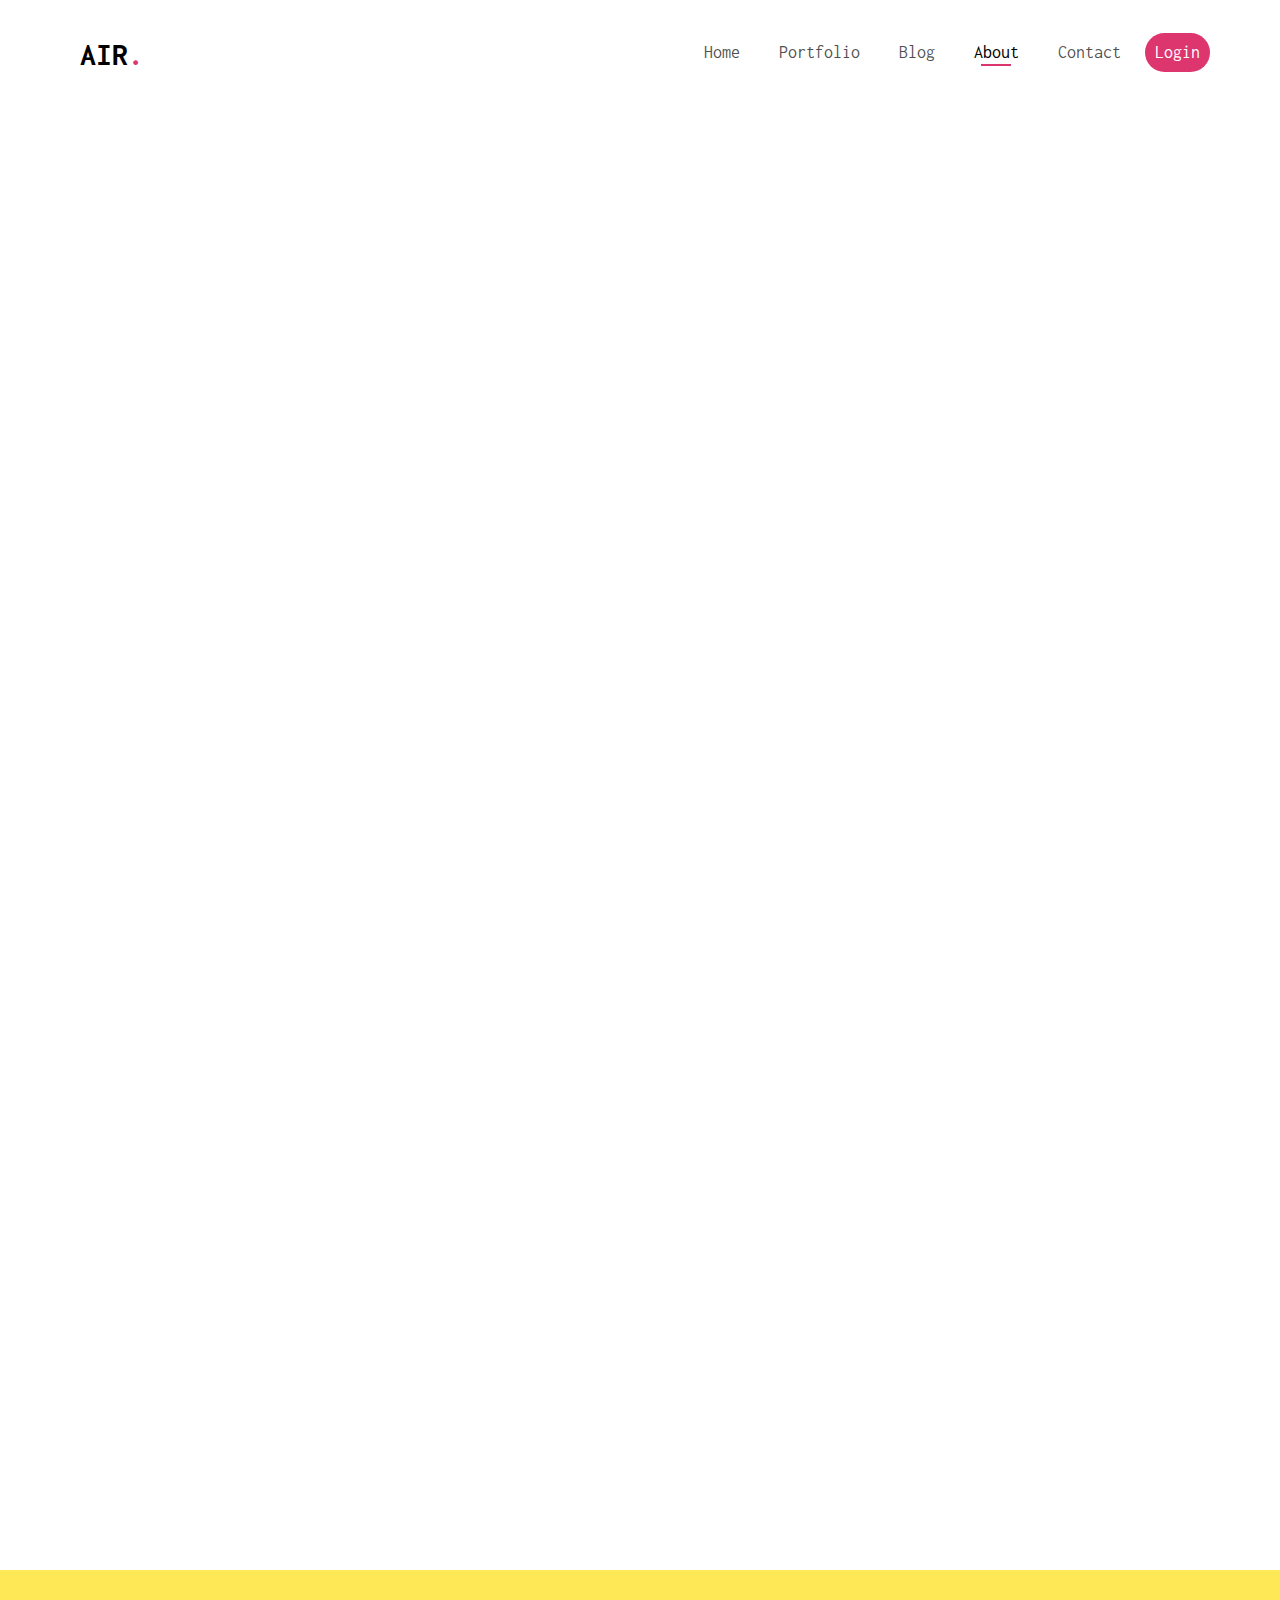
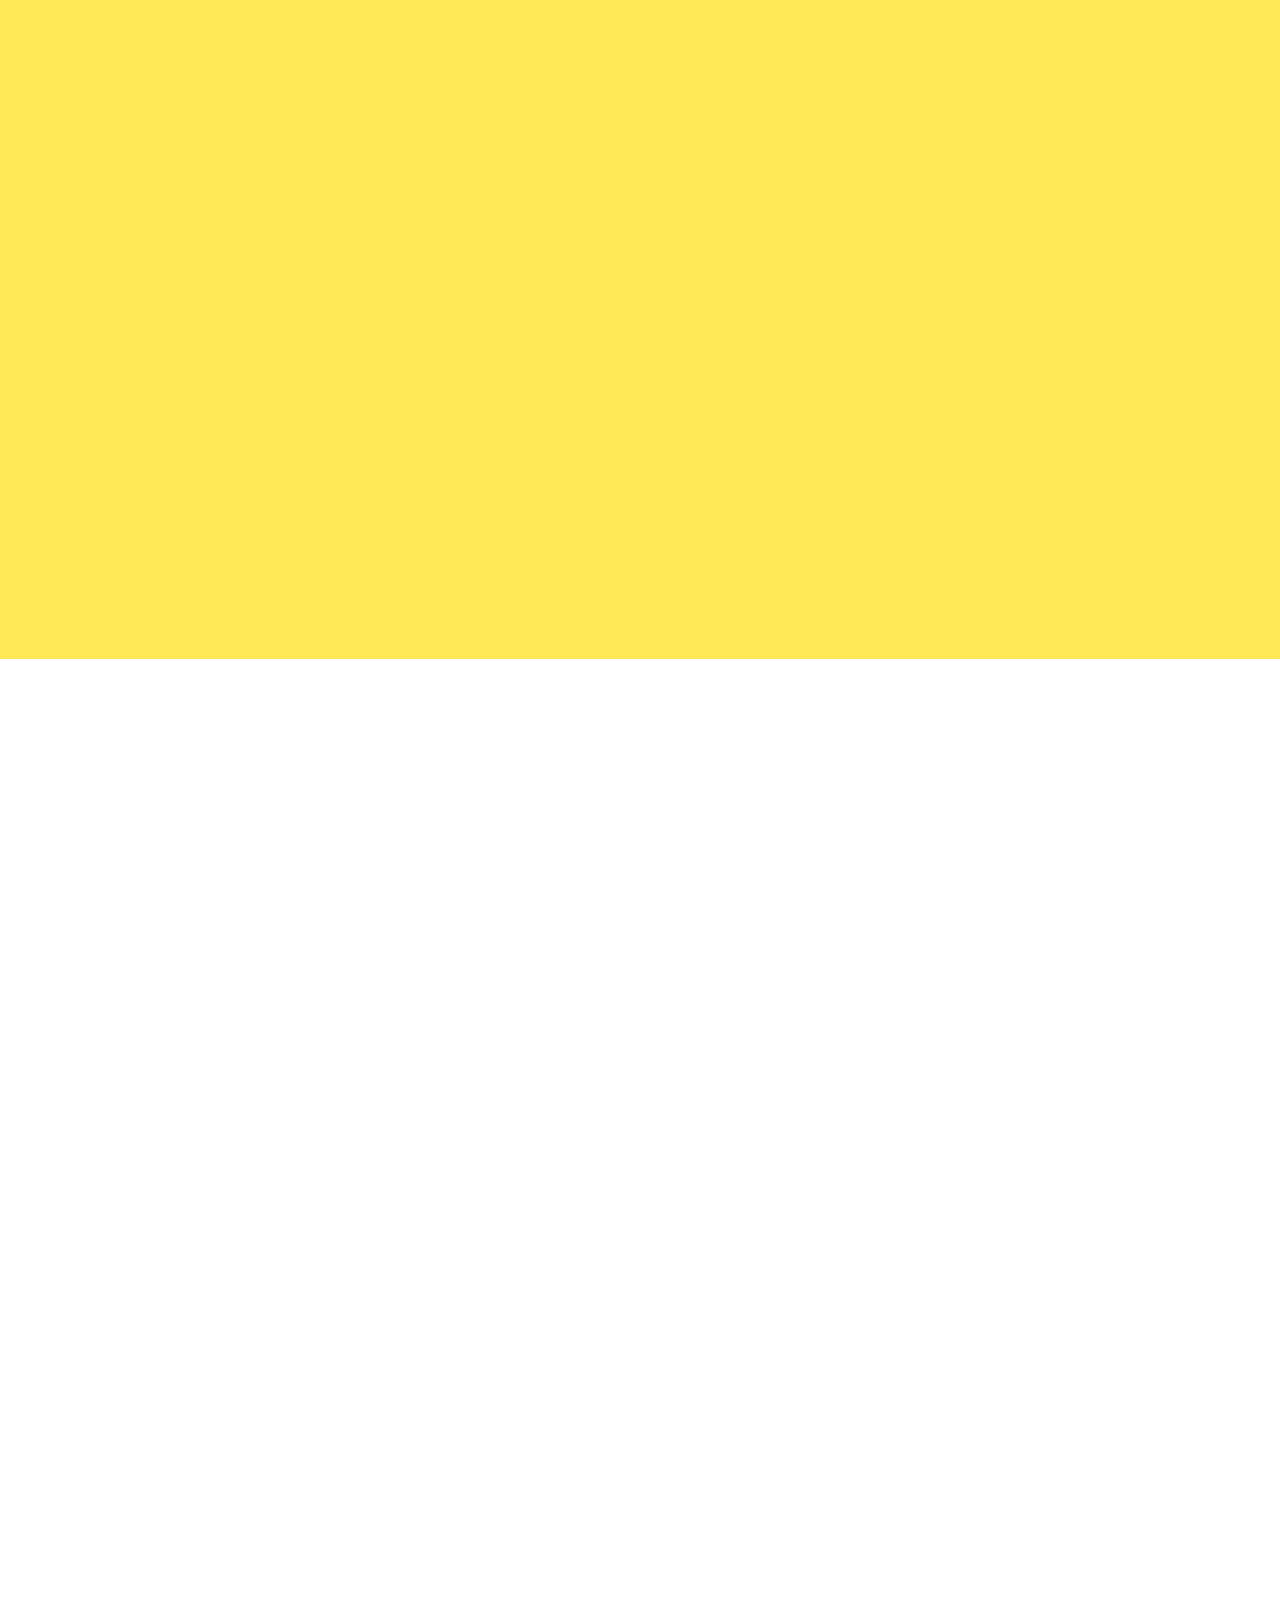
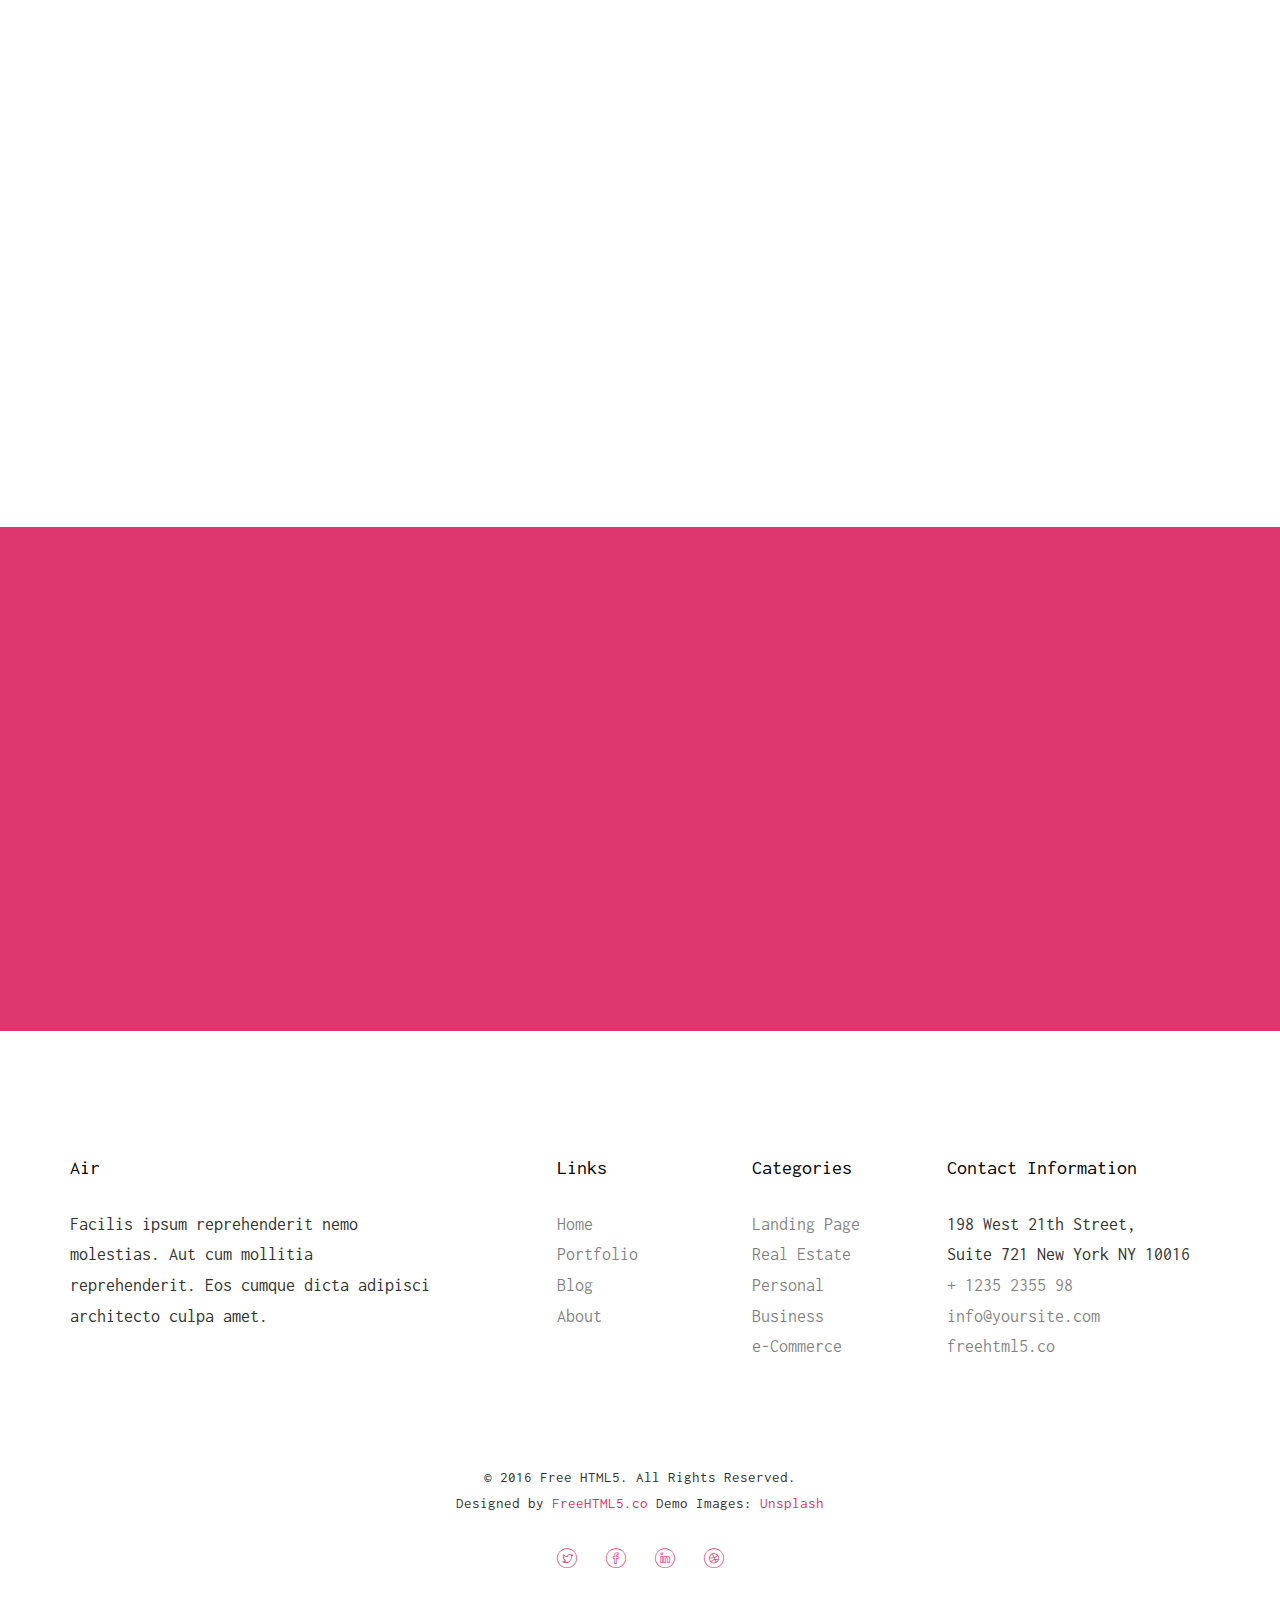
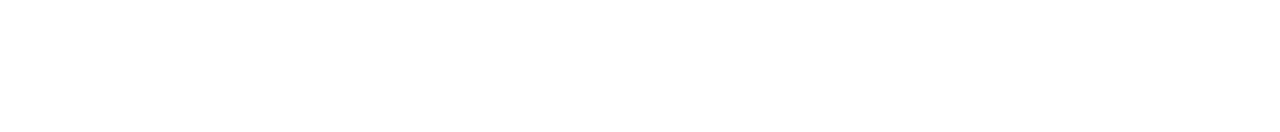
==== about.html @ 53defaaa "Initialize" ====
<!DOCTYPE HTML>
<html>
	<head>
	<meta charset="utf-8">
	<meta http-equiv="X-UA-Compatible" content="IE=edge">
	<title>Air &mdash; Free Website Template, Free HTML5 Template by freehtml5.co</title>
	<meta name="viewport" content="width=device-width, initial-scale=1">
	<meta name="description" content="Free HTML5 Website Template by freehtml5.co" />
	<meta name="keywords" content="free website templates, free html5, free template, free bootstrap, free website template, html5, css3, mobile first, responsive" />
	<meta name="author" content="freehtml5.co" />

	<!-- 
	//////////////////////////////////////////////////////

	FREE HTML5 TEMPLATE 
	DESIGNED & DEVELOPED by FreeHTML5.co
		
	Website: 		http://freehtml5.co/
	Email: 			info@freehtml5.co
	Twitter: 		http://twitter.com/fh5co
	Facebook: 		https://www.facebook.com/fh5co

	//////////////////////////////////////////////////////
	 -->

  	<!-- Facebook and Twitter integration -->
	<meta property="og:title" content=""/>
	<meta property="og:image" content=""/>
	<meta property="og:url" content=""/>
	<meta property="og:site_name" content=""/>
	<meta property="og:description" content=""/>
	<meta name="twitter:title" content="" />
	<meta name="twitter:image" content="" />
	<meta name="twitter:url" content="" />
	<meta name="twitter:card" content="" />

	<!-- <link href="https://fonts.googleapis.com/css?family=Work+Sans:300,400,500,700,800" rel="stylesheet">	 -->
	<link href="https://fonts.googleapis.com/css?family=Inconsolata:400,700" rel="stylesheet">
	
	<!-- Animate.css -->
	<link rel="stylesheet" href="css/animate.css">
	<!-- Icomoon Icon Fonts-->
	<link rel="stylesheet" href="css/icomoon.css">
	<!-- Bootstrap  -->
	<link rel="stylesheet" href="css/bootstrap.css">
	<!-- Flexslider  -->
	<link rel="stylesheet" href="css/flexslider.css">

	<!-- Theme style  -->
	<link rel="stylesheet" href="css/style.css">

	<!-- Modernizr JS -->
	<script src="js/modernizr-2.6.2.min.js"></script>
	<!-- FOR IE9 below -->
	<!--[if lt IE 9]>
	<script src="js/respond.min.js"></script>
	<![endif]-->

	</head>
	<body>
		
	<div class="fh5co-loader"></div>
	
	<div id="page">
	<nav class="fh5co-nav" role="navigation">
		<div class="top-menu">
			<div class="container">
				<div class="row">
					<div class="col-xs-2">
						<div id="fh5co-logo"><a href="index.html">Air<span>.</span></a></div>
					</div>
					<div class="col-xs-10 text-right menu-1">
						<ul>
							<li><a href="index.html">Home</a></li>
							<li><a href="portfolio.html">Portfolio</a></li>
							<li class="has-dropdown">
								<a href="blog.html">Blog</a>
								<ul class="dropdown">
									<li><a href="#">Web Design</a></li>
									<li><a href="#">eCommerce</a></li>
									<li><a href="#">Branding</a></li>
									<li><a href="#">API</a></li>
								</ul>
							</li>
							<li class="active"><a href="about.html">About</a></li>
							<li><a href="contact.html">Contact</a></li>
							<li class="btn-cta"><a href="#"><span>Login</span></a></li>
						</ul>
					</div>
				</div>
				
			</div>
		</div>
	</nav>

	<div id="fh5co-about">
		<div class="container">
			<div class="row animate-box">
				<div class="col-md-8 col-md-offset-2 text-center fh5co-heading">
					<h2>About Us</h2>
					<p>Far far away, behind the word mountains, far from the countries Vokalia and Consonantia.</p>
				</div>
			</div>
			<div class="row animate-box">
				<div class="col-md-6 col-md-offset-3 text-center heading-section">
					<h3>Our History</h3>
					<p>Far far away, behind the word mountains, far from the countries Vokalia and Consonantia, there live the blind texts.</p>
				</div>
			</div>

			<div class="row row-bottom-padded-md">
				<div class="col-md-12 text-center animate-box">
					<p><img src="images/cover_bg_1.jpg" alt="Free HTML5 Bootstrap Template" class="img-responsive img-rounded"></p>
				</div>
			</div>
		</div>
	</div>

	<div id="fh5co-features">
		<div class="container">
			<div class="services-padding">
				<div class="row">
					<div class="col-md-4 animate-box">
						<div class="feature-left">
							<span class="icon">
								<i class="icon-hotairballoon"></i>
							</span>
							<div class="feature-copy">
								<h3>Marketing</h3>
								<p>Facilis ipsum reprehenderit nemo molestias. Aut cum mollitia reprehenderit.</p>
								<p><a href="#">Learn More <i class="icon-arrow-right22"></i></a></p>
							</div>
						</div>
					</div>

					<div class="col-md-4 animate-box">
						<div class="feature-left">
							<span class="icon">
								<i class="icon-search"></i>
							</span>
							<div class="feature-copy">
								<h3>Search Engine</h3>
								<p>Facilis ipsum reprehenderit nemo molestias. Aut cum mollitia reprehenderit.</p>
								<p><a href="#">Learn More <i class="icon-arrow-right22"></i></a></p>
							</div>
						</div>

					</div>
					<div class="col-md-4 animate-box">
						<div class="feature-left">
							<span class="icon">
								<i class="icon-wallet"></i>
							</span>
							<div class="feature-copy">
								<h3>Earn Money</h3>
								<p>Facilis ipsum reprehenderit nemo molestias. Aut cum mollitia reprehenderit.</p>
								<p><a href="#">Learn More <i class="icon-arrow-right22"></i></a></p>
							</div>
						</div>
					</div>
				</div>


				<div class="row">
					<div class="col-md-4 animate-box">

						<div class="feature-left">
							<span class="icon">
								<i class="icon-wine"></i>
							</span>
							<div class="feature-copy">
								<h3>Entrepreneur</h3>
								<p>Facilis ipsum reprehenderit nemo molestias. Aut cum mollitia reprehenderit.</p>
								<p><a href="#">Learn More <i class="icon-arrow-right22"></i></a></p>
							</div>
						</div>

					</div>

					<div class="col-md-4 animate-box">
						<div class="feature-left">
							<span class="icon">
								<i class="icon-genius"></i>
							</span>
							<div class="feature-copy">
								<h3>Stragic Plan</h3>
								<p>Facilis ipsum reprehenderit nemo molestias. Aut cum mollitia reprehenderit.</p>
								<p><a href="#">Learn More <i class="icon-arrow-right22"></i></a></p>
							</div>
						</div>

					</div>
					<div class="col-md-4 animate-box">
						<div class="feature-left">
							<span class="icon">
								<i class="icon-chat"></i>
							</span>
							<div class="feature-copy">
								<h3>Support</h3>
								<p>Facilis ipsum reprehenderit nemo molestias. Aut cum mollitia reprehenderit.</p>
								<p><a href="#">Learn More <i class="icon-arrow-right22"></i></a></p>
							</div>
						</div>
					</div>
				</div>
			</div>
		</div>
	</div>

	<div id="fh5co-content-section">
		<div class="container">
			<div class="row row-bottom-padded-md">
				<div class="col-md-8 col-md-offset-2 text-center heading-section animate-box">
					<h3>Our Team</h3>
					<p>Lorem ipsum dolor sit amet, consectetur adipisicing elit. Velit est facilis maiores, perspiciatis accusamus asperiores sint consequuntur debitis.</p>
				</div>
			</div>
		</div>
		<div class="container">
			<div class="row">
				<div class="col-md-4">
					<div class="fh5co-team text-center animate-box">
						<figure>
							<img src="images/user-1.jpg" alt="user">
						</figure>
						<p>Jean Doe, XYZ Co. <br> <span class="text-mute">Designer</span></p>
						<blockquote>
							<p>Far far away, behind the word mountains, far from the countries Vokalia and Consonantia, there live the blind texts. Far far away, behind the word mountains, far from the countries Vokalia and Consonantia, there live the blind texts.</p>
						</blockquote>
						

					</div>
				</div>
				<div class="col-md-4">
					<div class="fh5co-team text-center animate-box">
						<figure>
							<img src="images/user-2.jpg" alt="user">
						</figure>
						<p>Jean Doe, XYZ Co. <br> <span class="text-mute">Developer</span></p>
						<blockquote>
							<p>Far far away, behind the word mountains, far from the countries Vokalia and Consonantia, there live the blind texts. Far far away, behind the word mountains, far from the countries Vokalia and Consonantia, there live the blind texts.</p>
						</blockquote>
						
					</div>
				</div>
				<div class="col-md-4">
					<div class="fh5co-team text-center animate-box">
						<figure>
							<img src="images/user-3.jpg" alt="user">
						</figure>
						<p>Jean Doe, XYZ Co. <br> <span class="text-mute">Photographer</span></p>
						<blockquote>
							<p>Far far away, behind the word mountains, far from the countries Vokalia and Consonantia, there live the blind texts. Far far away, behind the word mountains, far from the countries Vokalia and Consonantia, there live the blind texts.</p>
						</blockquote>
						
					</div>
				</div>
			</div>


			<div class="row">
				<div class="col-md-4">
					<div class="fh5co-team text-center animate-box">
						<figure>
							<img src="images/user-1.jpg" alt="user">
						</figure>
						<p>Jean Doe, XYZ Co. <br> <span class="text-mute">Designer</span></p>
						<blockquote>
							<p>Far far away, behind the word mountains, far from the countries Vokalia and Consonantia, there live the blind texts. Far far away, behind the word mountains, far from the countries Vokalia and Consonantia, there live the blind texts.</p>
						</blockquote>
						

					</div>
				</div>
				<div class="col-md-4">
					<div class="fh5co-team text-center animate-box">
						<figure>
							<img src="images/user-2.jpg" alt="user">
						</figure>
						<p>Jean Doe, XYZ Co. <br> <span class="text-mute">Developer</span></p>
						<blockquote>
							<p>Far far away, behind the word mountains, far from the countries Vokalia and Consonantia, there live the blind texts. Far far away, behind the word mountains, far from the countries Vokalia and Consonantia, there live the blind texts.</p>
						</blockquote>
						
					</div>
				</div>
				<div class="col-md-4">
					<div class="fh5co-team text-center animate-box">
						<figure>
							<img src="images/user-3.jpg" alt="user">
						</figure>
						<p>Jean Doe, XYZ Co. <br> <span class="text-mute">Photographer</span></p>
						<blockquote>
							<p>Far far away, behind the word mountains, far from the countries Vokalia and Consonantia, there live the blind texts. Far far away, behind the word mountains, far from the countries Vokalia and Consonantia, there live the blind texts.</p>
						</blockquote>
						
					</div>
				</div>
			</div>
		</div>
	</div>
	
	<div id="fh5co-started">
		<div class="overlay"></div>
		<div class="container">
			<div class="row animate-box">
				<div class="col-md-8 col-md-offset-2 text-center fh5co-heading">
					<h2>Hire Us!</h2>
					<p>Facilis ipsum reprehenderit nemo molestias. Aut cum mollitia reprehenderit. Eos cumque dicta adipisci architecto culpa amet.</p>
					<p><a href="#" class="btn btn-default btn-lg">Contact Us</a></p>
				</div>
			</div>
		</div>
	</div>

	<footer id="fh5co-footer" role="contentinfo">
		<div class="container">
			<div class="row row-pb-md">
				<div class="col-md-4 fh5co-widget">
					<h4>Air</h4>
					<p>Facilis ipsum reprehenderit nemo molestias. Aut cum mollitia reprehenderit. Eos cumque dicta adipisci architecto culpa amet.</p>
				</div>
				<div class="col-md-2 col-md-push-1 fh5co-widget">
					<h4>Links</h4>
					<ul class="fh5co-footer-links">
						<li><a href="#">Home</a></li>
						<li><a href="#">Portfolio</a></li>
						<li><a href="#">Blog</a></li>
						<li><a href="#">About</a></li>
					</ul>
				</div>

				<div class="col-md-2 col-md-push-1 fh5co-widget">
					<h4>Categories</h4>
					<ul class="fh5co-footer-links">
						<li><a href="#">Landing Page</a></li>
						<li><a href="#">Real Estate</a></li>
						<li><a href="#">Personal</a></li>
						<li><a href="#">Business</a></li>
						<li><a href="#">e-Commerce</a></li>
					</ul>
				</div>

				<div class="col-md-4 col-md-push-1 fh5co-widget">
					<h4>Contact Information</h4>
					<ul class="fh5co-footer-links">
						<li>198 West 21th Street, <br> Suite 721 New York NY 10016</li>
						<li><a href="tel://1234567920">+ 1235 2355 98</a></li>
						<li><a href="mailto:info@yoursite.com">info@yoursite.com</a></li>
						<li><a href="http://https://freehtml5.co">freehtml5.co</a></li>
					</ul>
				</div>

			</div>

			<div class="row copyright">
				<div class="col-md-12 text-center">
					<p>
						<small class="block">&copy; 2016 Free HTML5. All Rights Reserved.</small> 
						<small class="block">Designed by <a href="http://freehtml5.co/" target="_blank">FreeHTML5.co</a> Demo Images: <a href="http://unsplash.co/" target="_blank">Unsplash</a></small>
					</p>
					<p>
						<ul class="fh5co-social-icons">
							<li><a href="#"><i class="icon-twitter"></i></a></li>
							<li><a href="#"><i class="icon-facebook"></i></a></li>
							<li><a href="#"><i class="icon-linkedin"></i></a></li>
							<li><a href="#"><i class="icon-dribbble"></i></a></li>
						</ul>
					</p>
				</div>
			</div>

		</div>
	</footer>
	</div>

	<div class="gototop js-top">
		<a href="#" class="js-gotop"><i class="icon-arrow-up22"></i></a>
	</div>
	
	<!-- jQuery -->
	<script src="js/jquery.min.js"></script>
	<!-- jQuery Easing -->
	<script src="js/jquery.easing.1.3.js"></script>
	<!-- Bootstrap -->
	<script src="js/bootstrap.min.js"></script>
	<!-- Waypoints -->
	<script src="js/jquery.waypoints.min.js"></script>
	<!-- Flexslider -->
	<script src="js/jquery.flexslider-min.js"></script>
	<!-- Main -->
	<script src="js/main.js"></script>

	</body>
</html>
---- css/icomoon.css ----
@font-face {
    font-family: 'icomoon';
    src:    url('fonts/icomoon.eot?1oniuf');
    src:    url('fonts/icomoon.eot?1oniuf#iefix') format('embedded-opentype'),
        url('fonts/icomoon.ttf?1oniuf') format('truetype'),
        url('fonts/icomoon.woff?1oniuf') format('woff'),
        url('fonts/icomoon.svg?1oniuf#icomoon') format('svg');
    font-weight: normal;
    font-style: normal;
}

[class^="icon-"], [class*=" icon-"] {
    /* use !important to prevent issues with browser extensions that change fonts */
    font-family: 'icomoon' !important;
    speak: none;
    font-style: normal;
    font-weight: normal;
    font-variant: normal;
    text-transform: none;
    line-height: 1;

    /* Better Font Rendering =========== */
    -webkit-font-smoothing: antialiased;
    -moz-osx-font-smoothing: grayscale;
}

.icon-mobile:before {
    content: "\e000";
}
.icon-laptop:before {
    content: "\e001";
}
.icon-desktop:before {
    content: "\e002";
}
.icon-tablet:before {
    content: "\e003";
}
.icon-phone:before {
    content: "\e004";
}
.icon-document:before {
    content: "\e005";
}
.icon-documents:before {
    content: "\e006";
}
.icon-search:before {
    content: "\e007";
}
.icon-clipboard:before {
    content: "\e008";
}
.icon-newspaper:before {
    content: "\e009";
}
.icon-notebook:before {
    content: "\e00a";
}
.icon-book-open:before {
    content: "\e00b";
}
.icon-browser:before {
    content: "\e00c";
}
.icon-calendar:before {
    content: "\e00d";
}
.icon-presentation:before {
    content: "\e00e";
}
.icon-picture:before {
    content: "\e00f";
}
.icon-pictures:before {
    content: "\e010";
}
.icon-video:before {
    content: "\e011";
}
.icon-camera:before {
    content: "\e012";
}
.icon-printer:before {
    content: "\e013";
}
.icon-toolbox:before {
    content: "\e014";
}
.icon-briefcase:before {
    content: "\e015";
}
.icon-wallet:before {
    content: "\e016";
}
.icon-gift:before {
    content: "\e017";
}
.icon-bargraph:before {
    content: "\e018";
}
.icon-grid:before {
    content: "\e019";
}
.icon-expand:before {
    content: "\e01a";
}
.icon-focus:before {
    content: "\e01b";
}
.icon-edit:before {
    content: "\e01c";
}
.icon-adjustments:before {
    content: "\e01d";
}
.icon-ribbon:before {
    content: "\e01e";
}
.icon-hourglass:before {
    content: "\e01f";
}
.icon-lock:before {
    content: "\e020";
}
.icon-megaphone:before {
    content: "\e021";
}
.icon-shield:before {
    content: "\e022";
}
.icon-trophy:before {
    content: "\e023";
}
.icon-flag:before {
    content: "\e024";
}
.icon-map:before {
    content: "\e025";
}
.icon-puzzle:before {
    content: "\e026";
}
.icon-basket:before {
    content: "\e027";
}
.icon-envelope:before {
    content: "\e028";
}
.icon-streetsign:before {
    content: "\e029";
}
.icon-telescope:before {
    content: "\e02a";
}
.icon-gears:before {
    content: "\e02b";
}
.icon-key:before {
    content: "\e02c";
}
.icon-paperclip:before {
    content: "\e02d";
}
.icon-attachment:before {
    content: "\e02e";
}
.icon-pricetags:before {
    content: "\e02f";
}
.icon-lightbulb:before {
    content: "\e030";
}
.icon-layers:before {
    content: "\e031";
}
.icon-pencil:before {
    content: "\e032";
}
.icon-tools:before {
    content: "\e033";
}
.icon-tools-2:before {
    content: "\e034";
}
.icon-scissors:before {
    content: "\e035";
}
.icon-paintbrush:before {
    content: "\e036";
}
.icon-magnifying-glass:before {
    content: "\e037";
}
.icon-circle-compass:before {
    content: "\e038";
}
.icon-linegraph:before {
    content: "\e039";
}
.icon-mic:before {
    content: "\e03a";
}
.icon-strategy:before {
    content: "\e03b";
}
.icon-beaker:before {
    content: "\e03c";
}
.icon-caution:before {
    content: "\e03d";
}
.icon-recycle:before {
    content: "\e03e";
}
.icon-anchor:before {
    content: "\e03f";
}
.icon-profile-male:before {
    content: "\e040";
}
.icon-profile-female:before {
    content: "\e041";
}
.icon-bike:before {
    content: "\e042";
}
.icon-wine:before {
    content: "\e043";
}
.icon-hotairballoon:before {
    content: "\e044";
}
.icon-globe:before {
    content: "\e045";
}
.icon-genius:before {
    content: "\e046";
}
.icon-map-pin:before {
    content: "\e047";
}
.icon-dial:before {
    content: "\e048";
}
.icon-chat:before {
    content: "\e049";
}
.icon-heart:before {
    content: "\e04a";
}
.icon-cloud:before {
    content: "\e04b";
}
.icon-upload:before {
    content: "\e04c";
}
.icon-download:before {
    content: "\e04d";
}
.icon-target:before {
    content: "\e04e";
}
.icon-hazardous:before {
    content: "\e04f";
}
.icon-piechart:before {
    content: "\e050";
}
.icon-speedometer:before {
    content: "\e051";
}
.icon-global:before {
    content: "\e052";
}
.icon-compass:before {
    content: "\e053";
}
.icon-lifesaver:before {
    content: "\e054";
}
.icon-clock:before {
    content: "\e055";
}
.icon-aperture:before {
    content: "\e056";
}
.icon-quote:before {
    content: "\e057";
}
.icon-scope:before {
    content: "\e058";
}
.icon-alarmclock:before {
    content: "\e059";
}
.icon-refresh:before {
    content: "\e05a";
}
.icon-happy:before {
    content: "\e05b";
}
.icon-sad:before {
    content: "\e05c";
}
.icon-facebook:before {
    content: "\e05d";
}
.icon-twitter:before {
    content: "\e05e";
}
.icon-googleplus:before {
    content: "\e05f";
}
.icon-rss:before {
    content: "\e060";
}
.icon-tumblr:before {
    content: "\e061";
}
.icon-linkedin:before {
    content: "\e062";
}
.icon-dribbble:before {
    content: "\e063";
}
.icon-box2:before {
    content: "\ea82";
}
.icon-write:before {
    content: "\ea83";
}
.icon-clock2:before {
    content: "\ea84";
}
.icon-reply2:before {
    content: "\ea85";
}
.icon-reply-all2:before {
    content: "\ea86";
}
.icon-forward2:before {
    content: "\ea87";
}
.icon-flag2:before {
    content: "\ea88";
}
.icon-search2:before {
    content: "\ea89";
}
.icon-trash2:before {
    content: "\ea8a";
}
.icon-envelope2:before {
    content: "\ea8b";
}
.icon-bubble:before {
    content: "\ea8c";
}
.icon-bubbles:before {
    content: "\ea8d";
}
.icon-user2:before {
    content: "\ea8e";
}
.icon-users2:before {
    content: "\ea8f";
}
.icon-cloud2:before {
    content: "\ea90";
}
.icon-download2:before {
    content: "\ea91";
}
.icon-upload2:before {
    content: "\ea92";
}
.icon-rain:before {
    content: "\ea93";
}
.icon-sun:before {
    content: "\ea94";
}
.icon-moon2:before {
    content: "\ea95";
}
.icon-bell2:before {
    content: "\ea96";
}
.icon-folder2:before {
    content: "\ea97";
}
.icon-pin2:before {
    content: "\ea98";
}
.icon-sound2:before {
    content: "\ea99";
}
.icon-microphone:before {
    content: "\ea9a";
}
.icon-camera2:before {
    content: "\ea9b";
}
.icon-image2:before {
    content: "\ea9c";
}
.icon-cog2:before {
    content: "\ea9d";
}
.icon-calendar2:before {
    content: "\ea9e";
}
.icon-book2:before {
    content: "\ea9f";
}
.icon-map-marker:before {
    content: "\eaa0";
}
.icon-store:before {
    content: "\eaa1";
}
.icon-support:before {
    content: "\eaa2";
}
.icon-tag2:before {
    content: "\eaa3";
}
.icon-heart2:before {
    content: "\eaa4";
}
.icon-video-camera:before {
    content: "\eaa5";
}
.icon-trophy2:before {
    content: "\eaa6";
}
.icon-cart:before {
    content: "\eaa7";
}
.icon-eye2:before {
    content: "\eaa8";
}
.icon-cancel:before {
    content: "\eaa9";
}
.icon-chart:before {
    content: "\eaaa";
}
.icon-target2:before {
    content: "\eaab";
}
.icon-printer2:before {
    content: "\eaac";
}
.icon-location2:before {
    content: "\eaad";
}
.icon-bookmark2:before {
    content: "\eaae";
}
.icon-monitor:before {
    content: "\eaaf";
}
.icon-cross2:before {
    content: "\eab0";
}
.icon-plus2:before {
    content: "\eab1";
}
.icon-left:before {
    content: "\eab2";
}
.icon-up:before {
    content: "\eab3";
}
.icon-browser2:before {
    content: "\eab4";
}
.icon-windows:before {
    content: "\eab5";
}
.icon-switch2:before {
    content: "\eab6";
}
.icon-dashboard:before {
    content: "\eab7";
}
.icon-play:before {
    content: "\eab8";
}
.icon-fast-forward:before {
    content: "\eab9";
}
.icon-next:before {
    content: "\eaba";
}
.icon-refresh2:before {
    content: "\eabb";
}
.icon-film:before {
    content: "\eabc";
}
.icon-home2:before {
    content: "\eabd";
}
.icon-add-to-list:before {
    content: "\e901";
}
.icon-classic-computer:before {
    content: "\e902";
}
.icon-controller-fast-backward:before {
    content: "\e903";
}
.icon-creative-commons-attribution:before {
    content: "\e904";
}
.icon-creative-commons-noderivs:before {
    content: "\e905";
}
.icon-creative-commons-noncommercial-eu:before {
    content: "\e906";
}
.icon-creative-commons-noncommercial-us:before {
    content: "\e907";
}
.icon-creative-commons-public-domain:before {
    content: "\e908";
}
.icon-creative-commons-remix:before {
    content: "\e909";
}
.icon-creative-commons-share:before {
    content: "\e90a";
}
.icon-creative-commons-sharealike:before {
    content: "\e90b";
}
.icon-creative-commons:before {
    content: "\e90c";
}
.icon-document-landscape:before {
    content: "\e90d";
}
.icon-remove-user:before {
    content: "\e90e";
}
.icon-warning:before {
    content: "\e90f";
}
.icon-arrow-bold-down:before {
    content: "\e910";
}
.icon-arrow-bold-left:before {
    content: "\e911";
}
.icon-arrow-bold-right:before {
    content: "\e912";
}
.icon-arrow-bold-up:before {
    content: "\e913";
}
.icon-arrow-down:before {
    content: "\e914";
}
.icon-arrow-left:before {
    content: "\e915";
}
.icon-arrow-long-down:before {
    content: "\e916";
}
.icon-arrow-long-left:before {
    content: "\e917";
}
.icon-arrow-long-right:before {
    content: "\e918";
}
.icon-arrow-long-up:before {
    content: "\e919";
}
.icon-arrow-right:before {
    content: "\e91a";
}
.icon-arrow-up:before {
    content: "\e91b";
}
.icon-arrow-with-circle-down:before {
    content: "\e91c";
}
.icon-arrow-with-circle-left:before {
    content: "\e91d";
}
.icon-arrow-with-circle-right:before {
    content: "\e91e";
}
.icon-arrow-with-circle-up:before {
    content: "\e91f";
}
.icon-bookmark:before {
    content: "\e920";
}
.icon-bookmarks:before {
    content: "\e921";
}
.icon-chevron-down:before {
    content: "\e922";
}
.icon-chevron-left:before {
    content: "\e923";
}
.icon-chevron-right:before {
    content: "\e924";
}
.icon-chevron-small-down:before {
    content: "\e925";
}
.icon-chevron-small-left:before {
    content: "\e926";
}
.icon-chevron-small-right:before {
    content: "\e927";
}
.icon-chevron-small-up:before {
    content: "\e928";
}
.icon-chevron-thin-down:before {
    content: "\e929";
}
.icon-chevron-thin-left:before {
    content: "\e92a";
}
.icon-chevron-thin-right:before {
    content: "\e92b";
}
.icon-chevron-thin-up:before {
    content: "\e92c";
}
.icon-chevron-up:before {
    content: "\e92d";
}
.icon-chevron-with-circle-down:before {
    content: "\e92e";
}
.icon-chevron-with-circle-left:before {
    content: "\e92f";
}
.icon-chevron-with-circle-right:before {
    content: "\e930";
}
.icon-chevron-with-circle-up:before {
    content: "\e931";
}
.icon-cloud3:before {
    content: "\e932";
}
.icon-controller-fast-forward:before {
    content: "\e933";
}
.icon-controller-jump-to-start:before {
    content: "\e934";
}
.icon-controller-next:before {
    content: "\e935";
}
.icon-controller-paus:before {
    content: "\e936";
}
.icon-controller-play:before {
    content: "\e937";
}
.icon-controller-record:before {
    content: "\e938";
}
.icon-controller-stop:before {
    content: "\e939";
}
.icon-controller-volume:before {
    content: "\e93a";
}
.icon-dot-single:before {
    content: "\e93b";
}
.icon-dots-three-horizontal:before {
    content: "\e93c";
}
.icon-dots-three-vertical:before {
    content: "\e93d";
}
.icon-dots-two-horizontal:before {
    content: "\e93e";
}
.icon-dots-two-vertical:before {
    content: "\e93f";
}
.icon-download3:before {
    content: "\e940";
}
.icon-emoji-flirt:before {
    content: "\e941";
}
.icon-flow-branch:before {
    content: "\e942";
}
.icon-flow-cascade:before {
    content: "\e943";
}
.icon-flow-line:before {
    content: "\e944";
}
.icon-flow-parallel:before {
    content: "\e945";
}
.icon-flow-tree:before {
    content: "\e946";
}
.icon-install:before {
    content: "\e947";
}
.icon-layers2:before {
    content: "\e948";
}
.icon-open-book:before {
    content: "\e949";
}
.icon-resize-100:before {
    content: "\e94a";
}
.icon-resize-full-screen:before {
    content: "\e94b";
}
.icon-save:before {
    content: "\e94c";
}
.icon-select-arrows:before {
    content: "\e94d";
}
.icon-sound-mute:before {
    content: "\e94e";
}
.icon-sound:before {
    content: "\e94f";
}
.icon-trash:before {
    content: "\e950";
}
.icon-triangle-down:before {
    content: "\e951";
}
.icon-triangle-left:before {
    content: "\e952";
}
.icon-triangle-right:before {
    content: "\e953";
}
.icon-triangle-up:before {
    content: "\e954";
}
.icon-uninstall:before {
    content: "\e955";
}
.icon-upload-to-cloud:before {
    content: "\e956";
}
.icon-upload3:before {
    content: "\e957";
}
.icon-add-user:before {
    content: "\e958";
}
.icon-address:before {
    content: "\e959";
}
.icon-adjust:before {
    content: "\e95a";
}
.icon-air:before {
    content: "\e95b";
}
.icon-aircraft-landing:before {
    content: "\e95c";
}
.icon-aircraft-take-off:before {
    content: "\e95d";
}
.icon-aircraft:before {
    content: "\e95e";
}
.icon-align-bottom:before {
    content: "\e95f";
}
.icon-align-horizontal-middle:before {
    content: "\e960";
}
.icon-align-left:before {
    content: "\e961";
}
.icon-align-right:before {
    content: "\e962";
}
.icon-align-top:before {
    content: "\e963";
}
.icon-align-vertical-middle:before {
    content: "\e964";
}
.icon-archive:before {
    content: "\e965";
}
.icon-area-graph:before {
    content: "\e966";
}
.icon-attachment2:before {
    content: "\e967";
}
.icon-awareness-ribbon:before {
    content: "\e968";
}
.icon-back-in-time:before {
    content: "\e969";
}
.icon-back:before {
    content: "\e96a";
}
.icon-bar-graph:before {
    content: "\e96b";
}
.icon-battery:before {
    content: "\e96c";
}
.icon-beamed-note:before {
    content: "\e96d";
}
.icon-bell:before {
    content: "\e96e";
}
.icon-blackboard:before {
    content: "\e96f";
}
.icon-block:before {
    content: "\e970";
}
.icon-book:before {
    content: "\e971";
}
.icon-bowl:before {
    content: "\e972";
}
.icon-box:before {
    content: "\e973";
}
.icon-briefcase2:before {
    content: "\e974";
}
.icon-browser3:before {
    content: "\e975";
}
.icon-brush:before {
    content: "\e976";
}
.icon-bucket:before {
    content: "\e977";
}
.icon-cake:before {
    content: "\e978";
}
.icon-calculator:before {
    content: "\e979";
}
.icon-calendar3:before {
    content: "\e97a";
}
.icon-camera3:before {
    content: "\e97b";
}
.icon-ccw:before {
    content: "\e97c";
}
.icon-chat2:before {
    content: "\e97d";
}
.icon-check:before {
    content: "\e97e";
}
.icon-circle-with-cross:before {
    content: "\e97f";
}
.icon-circle-with-minus:before {
    content: "\e980";
}
.icon-circle-with-plus:before {
    content: "\e981";
}
.icon-circle:before {
    content: "\e982";
}
.icon-circular-graph:before {
    content: "\e983";
}
.icon-clapperboard:before {
    content: "\e984";
}
.icon-clipboard2:before {
    content: "\e985";
}
.icon-clock3:before {
    content: "\e986";
}
.icon-code:before {
    content: "\e987";
}
.icon-cog:before {
    content: "\e988";
}
.icon-colours:before {
    content: "\e989";
}
.icon-compass2:before {
    content: "\e98a";
}
.icon-copy:before {
    content: "\e98b";
}
.icon-credit-card:before {
    content: "\e98c";
}
.icon-credit:before {
    content: "\e98d";
}
.icon-cross:before {
    content: "\e98e";
}
.icon-cup:before {
    content: "\e98f";
}
.icon-cw:before {
    content: "\e990";
}
.icon-cycle:before {
    content: "\e991";
}
.icon-database:before {
    content: "\e992";
}
.icon-dial-pad:before {
    content: "\e993";
}
.icon-direction:before {
    content: "\e994";
}
.icon-document2:before {
    content: "\e995";
}
.icon-documents2:before {
    content: "\e996";
}
.icon-drink:before {
    content: "\e997";
}
.icon-drive:before {
    content: "\e998";
}
.icon-drop:before {
    content: "\e999";
}
.icon-edit2:before {
    content: "\e99a";
}
.icon-email:before {
    content: "\e99b";
}
.icon-emoji-happy:before {
    content: "\e99c";
}
.icon-emoji-neutral:before {
    content: "\e99d";
}
.icon-emoji-sad:before {
    content: "\e99e";
}
.icon-erase:before {
    content: "\e99f";
}
.icon-eraser:before {
    content: "\e9a0";
}
.icon-export:before {
    content: "\e9a1";
}
.icon-eye:before {
    content: "\e9a2";
}
.icon-feather:before {
    content: "\e9a3";
}
.icon-flag3:before {
    content: "\e9a4";
}
.icon-flash:before {
    content: "\e9a5";
}
.icon-flashlight:before {
    content: "\e9a6";
}
.icon-flat-brush:before {
    content: "\e9a7";
}
.icon-folder-images:before {
    content: "\e9a8";
}
.icon-folder-music:before {
    content: "\e9a9";
}
.icon-folder-video:before {
    content: "\e9aa";
}
.icon-folder:before {
    content: "\e9ab";
}
.icon-forward:before {
    content: "\e9ac";
}
.icon-funnel:before {
    content: "\e9ad";
}
.icon-game-controller:before {
    content: "\e9ae";
}
.icon-gauge:before {
    content: "\e9af";
}
.icon-globe2:before {
    content: "\e9b0";
}
.icon-graduation-cap:before {
    content: "\e9b1";
}
.icon-grid2:before {
    content: "\e9b2";
}
.icon-hair-cross:before {
    content: "\e9b3";
}
.icon-hand:before {
    content: "\e9b4";
}
.icon-heart-outlined:before {
    content: "\e9b5";
}
.icon-heart3:before {
    content: "\e9b6";
}
.icon-help-with-circle:before {
    content: "\e9b7";
}
.icon-help:before {
    content: "\e9b8";
}
.icon-home:before {
    content: "\e9b9";
}
.icon-hour-glass:before {
    content: "\e9ba";
}
.icon-image-inverted:before {
    content: "\e9bb";
}
.icon-image:before {
    content: "\e9bc";
}
.icon-images:before {
    content: "\e9bd";
}
.icon-inbox:before {
    content: "\e9be";
}
.icon-infinity:before {
    content: "\e9bf";
}
.icon-info-with-circle:before {
    content: "\e9c0";
}
.icon-info:before {
    content: "\e9c1";
}
.icon-key2:before {
    content: "\e9c2";
}
.icon-keyboard:before {
    content: "\e9c3";
}
.icon-lab-flask:before {
    content: "\e9c4";
}
.icon-landline:before {
    content: "\e9c5";
}
.icon-language:before {
    content: "\e9c6";
}
.icon-laptop2:before {
    content: "\e9c7";
}
.icon-leaf:before {
    content: "\e9c8";
}
.icon-level-down:before {
    content: "\e9c9";
}
.icon-level-up:before {
    content: "\e9ca";
}
.icon-lifebuoy:before {
    content: "\e9cb";
}
.icon-light-bulb:before {
    content: "\e9cc";
}
.icon-light-down:before {
    content: "\e9cd";
}
.icon-light-up:before {
    content: "\e9ce";
}
.icon-line-graph:before {
    content: "\e9cf";
}
.icon-link:before {
    content: "\e9d0";
}
.icon-list:before {
    content: "\e9d1";
}
.icon-location-pin:before {
    content: "\e9d2";
}
.icon-location:before {
    content: "\e9d3";
}
.icon-lock-open:before {
    content: "\e9d4";
}
.icon-lock2:before {
    content: "\e9d5";
}
.icon-log-out:before {
    content: "\e9d6";
}
.icon-login:before {
    content: "\e9d7";
}
.icon-loop:before {
    content: "\e9d8";
}
.icon-magnet:before {
    content: "\e9d9";
}
.icon-magnifying-glass2:before {
    content: "\e9da";
}
.icon-mail:before {
    content: "\e9db";
}
.icon-man:before {
    content: "\e9dc";
}
.icon-map2:before {
    content: "\e9dd";
}
.icon-mask:before {
    content: "\e9de";
}
.icon-medal:before {
    content: "\e9df";
}
.icon-megaphone2:before {
    content: "\e9e0";
}
.icon-menu:before {
    content: "\e9e1";
}
.icon-message:before {
    content: "\e9e2";
}
.icon-mic2:before {
    content: "\e9e3";
}
.icon-minus:before {
    content: "\e9e4";
}
.icon-mobile2:before {
    content: "\e9e5";
}
.icon-modern-mic:before {
    content: "\e9e6";
}
.icon-moon:before {
    content: "\e9e7";
}
.icon-mouse:before {
    content: "\e9e8";
}
.icon-music:before {
    content: "\e9e9";
}
.icon-network:before {
    content: "\e9ea";
}
.icon-new-message:before {
    content: "\e9eb";
}
.icon-new:before {
    content: "\e9ec";
}
.icon-news:before {
    content: "\e9ed";
}
.icon-note:before {
    content: "\e9ee";
}
.icon-notification:before {
    content: "\e9ef";
}
.icon-old-mobile:before {
    content: "\e9f0";
}
.icon-old-phone:before {
    content: "\e9f1";
}
.icon-palette:before {
    content: "\e9f2";
}
.icon-paper-plane:before {
    content: "\e9f3";
}
.icon-pencil2:before {
    content: "\e9f4";
}
.icon-phone2:before {
    content: "\e9f5";
}
.icon-pie-chart:before {
    content: "\e9f6";
}
.icon-pin:before {
    content: "\e9f7";
}
.icon-plus:before {
    content: "\e9f8";
}
.icon-popup:before {
    content: "\e9f9";
}
.icon-power-plug:before {
    content: "\e9fa";
}
.icon-price-ribbon:before {
    content: "\e9fb";
}
.icon-price-tag:before {
    content: "\e9fc";
}
.icon-print:before {
    content: "\e9fd";
}
.icon-progress-empty:before {
    content: "\e9fe";
}
.icon-progress-full:before {
    content: "\e9ff";
}
.icon-progress-one:before {
    content: "\ea00";
}
.icon-progress-two:before {
    content: "\ea01";
}
.icon-publish:before {
    content: "\ea02";
}
.icon-quote2:before {
    content: "\ea03";
}
.icon-radio:before {
    content: "\ea04";
}
.icon-reply-all:before {
    content: "\ea05";
}
.icon-reply:before {
    content: "\ea06";
}
.icon-retweet:before {
    content: "\ea07";
}
.icon-rocket:before {
    content: "\ea08";
}
.icon-round-brush:before {
    content: "\ea09";
}
.icon-rss2:before {
    content: "\ea0a";
}
.icon-ruler:before {
    content: "\ea0b";
}
.icon-scissors2:before {
    content: "\ea0c";
}
.icon-share-alternitive:before {
    content: "\ea0d";
}
.icon-share:before {
    content: "\ea0e";
}
.icon-shareable:before {
    content: "\ea0f";
}
.icon-shield2:before {
    content: "\ea10";
}
.icon-shop:before {
    content: "\ea11";
}
.icon-shopping-bag:before {
    content: "\ea12";
}
.icon-shopping-basket:before {
    content: "\ea13";
}
.icon-shopping-cart:before {
    content: "\ea14";
}
.icon-shuffle:before {
    content: "\ea15";
}
.icon-signal:before {
    content: "\ea16";
}
.icon-sound-mix:before {
    content: "\ea17";
}
.icon-sports-club:before {
    content: "\ea18";
}
.icon-spreadsheet:before {
    content: "\ea19";
}
.icon-squared-cross:before {
    content: "\ea1a";
}
.icon-squared-minus:before {
    content: "\ea1b";
}
.icon-squared-plus:before {
    content: "\ea1c";
}
.icon-star-outlined:before {
    content: "\ea1d";
}
.icon-star:before {
    content: "\ea1e";
}
.icon-stopwatch:before {
    content: "\ea1f";
}
.icon-suitcase:before {
    content: "\ea20";
}
.icon-swap:before {
    content: "\ea21";
}
.icon-sweden:before {
    content: "\ea22";
}
.icon-switch:before {
    content: "\ea23";
}
.icon-tablet2:before {
    content: "\ea24";
}
.icon-tag:before {
    content: "\ea25";
}
.icon-text-document-inverted:before {
    content: "\ea26";
}
.icon-text-document:before {
    content: "\ea27";
}
.icon-text:before {
    content: "\ea28";
}
.icon-thermometer:before {
    content: "\ea29";
}
.icon-thumbs-down:before {
    content: "\ea2a";
}
.icon-thumbs-up:before {
    content: "\ea2b";
}
.icon-thunder-cloud:before {
    content: "\ea2c";
}
.icon-ticket:before {
    content: "\ea2d";
}
.icon-time-slot:before {
    content: "\ea2e";
}
.icon-tools2:before {
    content: "\ea2f";
}
.icon-traffic-cone:before {
    content: "\ea30";
}
.icon-tree:before {
    content: "\ea31";
}
.icon-trophy3:before {
    content: "\ea32";
}
.icon-tv:before {
    content: "\ea33";
}
.icon-typing:before {
    content: "\ea34";
}
.icon-unread:before {
    content: "\ea35";
}
.icon-untag:before {
    content: "\ea36";
}
.icon-user:before {
    content: "\ea37";
}
.icon-users:before {
    content: "\ea38";
}
.icon-v-card:before {
    content: "\ea39";
}
.icon-video2:before {
    content: "\ea3a";
}
.icon-vinyl:before {
    content: "\ea3b";
}
.icon-voicemail:before {
    content: "\ea3c";
}
.icon-wallet2:before {
    content: "\ea3d";
}
.icon-water:before {
    content: "\ea3e";
}
.icon-500px-with-circle:before {
    content: "\ea3f";
}
.icon-500px:before {
    content: "\ea40";
}
.icon-basecamp:before {
    content: "\ea41";
}
.icon-behance:before {
    content: "\ea42";
}
.icon-creative-cloud:before {
    content: "\ea43";
}
.icon-dropbox:before {
    content: "\ea44";
}
.icon-evernote:before {
    content: "\ea45";
}
.icon-flattr:before {
    content: "\ea46";
}
.icon-foursquare:before {
    content: "\ea47";
}
.icon-google-drive:before {
    content: "\ea48";
}
.icon-google-hangouts:before {
    content: "\ea49";
}
.icon-grooveshark:before {
    content: "\ea4a";
}
.icon-icloud:before {
    content: "\ea4b";
}
.icon-mixi:before {
    content: "\ea4c";
}
.icon-onedrive:before {
    content: "\ea4d";
}
.icon-paypal:before {
    content: "\ea4e";
}
.icon-picasa:before {
    content: "\ea4f";
}
.icon-qq:before {
    content: "\ea50";
}
.icon-rdio-with-circle:before {
    content: "\ea51";
}
.icon-renren:before {
    content: "\ea52";
}
.icon-scribd:before {
    content: "\ea53";
}
.icon-sina-weibo:before {
    content: "\ea54";
}
.icon-skype-with-circle:before {
    content: "\ea55";
}
.icon-skype:before {
    content: "\ea56";
}
.icon-slideshare:before {
    content: "\ea57";
}
.icon-smashing:before {
    content: "\ea58";
}
.icon-soundcloud:before {
    content: "\ea59";
}
.icon-spotify-with-circle:before {
    content: "\ea5a";
}
.icon-spotify:before {
    content: "\ea5b";
}
.icon-swarm:before {
    content: "\ea5c";
}
.icon-vine-with-circle:before {
    content: "\ea5d";
}
.icon-vine:before {
    content: "\ea5e";
}
.icon-vk-alternitive:before {
    content: "\ea5f";
}
.icon-vk-with-circle:before {
    content: "\ea60";
}
.icon-vk:before {
    content: "\ea61";
}
.icon-xing-with-circle:before {
    content: "\ea62";
}
.icon-xing:before {
    content: "\ea63";
}
.icon-yelp:before {
    content: "\ea64";
}
.icon-dribbble-with-circle:before {
    content: "\ea65";
}
.icon-dribbble2:before {
    content: "\ea66";
}
.icon-facebook-with-circle:before {
    content: "\ea67";
}
.icon-facebook2:before {
    content: "\ea68";
}
.icon-flickr-with-circle:before {
    content: "\ea69";
}
.icon-flickr:before {
    content: "\ea6a";
}
.icon-github-with-circle:before {
    content: "\ea6b";
}
.icon-github:before {
    content: "\ea6c";
}
.icon-google-with-circle:before {
    content: "\ea6d";
}
.icon-google:before {
    content: "\ea6e";
}
.icon-instagram-with-circle:before {
    content: "\ea6f";
}
.icon-instagram:before {
    content: "\ea70";
}
.icon-lastfm-with-circle:before {
    content: "\ea71";
}
.icon-lastfm:before {
    content: "\ea72";
}
.icon-linkedin-with-circle:before {
    content: "\ea73";
}
.icon-linkedin2:before {
    content: "\ea74";
}
.icon-pinterest-with-circle:before {
    content: "\ea75";
}
.icon-pinterest:before {
    content: "\ea76";
}
.icon-rdio:before {
    content: "\ea77";
}
.icon-stumbleupon-with-circle:before {
    content: "\ea78";
}
.icon-stumbleupon:before {
    content: "\ea79";
}
.icon-tumblr-with-circle:before {
    content: "\ea7a";
}
.icon-tumblr2:before {
    content: "\ea7b";
}
.icon-twitter-with-circle:before {
    content: "\ea7c";
}
.icon-twitter2:before {
    content: "\ea7d";
}
.icon-vimeo-with-circle:before {
    content: "\ea7e";
}
.icon-vimeo:before {
    content: "\ea7f";
}
.icon-youtube-with-circle:before {
    content: "\ea80";
}
.icon-youtube:before {
    content: "\ea81";
}
.icon-home3:before {
    content: "\eabe";
}
.icon-home22:before {
    content: "\eabf";
}
.icon-home32:before {
    content: "\eac0";
}
.icon-office:before {
    content: "\eac1";
}
.icon-newspaper2:before {
    content: "\eac2";
}
.icon-pencil3:before {
    content: "\eac3";
}
.icon-pencil22:before {
    content: "\eac4";
}
.icon-quill:before {
    content: "\eac5";
}
.icon-pen:before {
    content: "\eac6";
}
.icon-blog:before {
    content: "\eac7";
}
.icon-eyedropper:before {
    content: "\eac8";
}
.icon-droplet:before {
    content: "\eac9";
}
.icon-paint-format:before {
    content: "\eaca";
}
.icon-image3:before {
    content: "\eacb";
}
.icon-images2:before {
    content: "\eacc";
}
.icon-camera4:before {
    content: "\eacd";
}
.icon-headphones:before {
    content: "\eace";
}
.icon-music2:before {
    content: "\eacf";
}
.icon-play2:before {
    content: "\ead0";
}
.icon-film2:before {
    content: "\ead1";
}
.icon-video-camera2:before {
    content: "\ead2";
}
.icon-dice:before {
    content: "\ead3";
}
.icon-pacman:before {
    content: "\ead4";
}
.icon-spades:before {
    content: "\ead5";
}
.icon-clubs:before {
    content: "\ead6";
}
.icon-diamonds:before {
    content: "\ead7";
}
.icon-bullhorn:before {
    content: "\ead8";
}
.icon-connection:before {
    content: "\ead9";
}
.icon-podcast:before {
    content: "\eada";
}
.icon-feed:before {
    content: "\eadb";
}
.icon-mic3:before {
    content: "\eadc";
}
.icon-book3:before {
    content: "\eadd";
}
.icon-books:before {
    content: "\eade";
}
.icon-library:before {
    content: "\eadf";
}
.icon-file-text:before {
    content: "\eae0";
}
.icon-profile:before {
    content: "\eae1";
}
.icon-file-empty:before {
    content: "\eae2";
}
.icon-files-empty:before {
    content: "\eae3";
}
.icon-file-text2:before {
    content: "\eae4";
}
.icon-file-picture:before {
    content: "\eae5";
}
.icon-file-music:before {
    content: "\eae6";
}
.icon-file-play:before {
    content: "\eae7";
}
.icon-file-video:before {
    content: "\eae8";
}
.icon-file-zip:before {
    content: "\eae9";
}
.icon-copy2:before {
    content: "\eaea";
}
.icon-paste:before {
    content: "\eaeb";
}
.icon-stack:before {
    content: "\eaec";
}
.icon-folder3:before {
    content: "\eaed";
}
.icon-folder-open:before {
    content: "\eaee";
}
.icon-folder-plus:before {
    content: "\eaef";
}
.icon-folder-minus:before {
    content: "\eaf0";
}
.icon-folder-download:before {
    content: "\eaf1";
}
.icon-folder-upload:before {
    content: "\eaf2";
}
.icon-price-tag2:before {
    content: "\eaf3";
}
.icon-price-tags:before {
    content: "\eaf4";
}
.icon-barcode:before {
    content: "\eaf5";
}
.icon-qrcode:before {
    content: "\eaf6";
}
.icon-ticket2:before {
    content: "\eaf7";
}
.icon-cart2:before {
    content: "\eaf8";
}
.icon-coin-dollar:before {
    content: "\eaf9";
}
.icon-coin-euro:before {
    content: "\eafa";
}
.icon-coin-pound:before {
    content: "\eafb";
}
.icon-coin-yen:before {
    content: "\eafc";
}
.icon-credit-card2:before {
    content: "\eafd";
}
.icon-calculator2:before {
    content: "\eafe";
}
.icon-lifebuoy2:before {
    content: "\eaff";
}
.icon-phone3:before {
    content: "\eb00";
}
.icon-phone-hang-up:before {
    content: "\eb01";
}
.icon-address-book:before {
    content: "\eb02";
}
.icon-envelop:before {
    content: "\eb03";
}
.icon-pushpin:before {
    content: "\eb04";
}
.icon-location3:before {
    content: "\eb05";
}
.icon-location22:before {
    content: "\eb06";
}
.icon-compass3:before {
    content: "\eb07";
}
.icon-compass22:before {
    content: "\eb08";
}
.icon-map3:before {
    content: "\eb09";
}
.icon-map22:before {
    content: "\eb0a";
}
.icon-history:before {
    content: "\eb0b";
}
.icon-clock4:before {
    content: "\eb0c";
}
.icon-clock22:before {
    content: "\eb0d";
}
.icon-alarm:before {
    content: "\eb0e";
}
.icon-bell3:before {
    content: "\eb0f";
}
.icon-stopwatch2:before {
    content: "\eb10";
}
.icon-calendar4:before {
    content: "\eb11";
}
.icon-printer3:before {
    content: "\eb12";
}
.icon-keyboard2:before {
    content: "\eb13";
}
.icon-display:before {
    content: "\eb14";
}
.icon-laptop3:before {
    content: "\eb15";
}
.icon-mobile3:before {
    content: "\eb16";
}
.icon-mobile22:before {
    content: "\eb17";
}
.icon-tablet3:before {
    content: "\eb18";
}
.icon-tv2:before {
    content: "\eb19";
}
.icon-drawer:before {
    content: "\eb1a";
}
.icon-drawer2:before {
    content: "\eb1b";
}
.icon-box-add:before {
    content: "\eb1c";
}
.icon-box-remove:before {
    content: "\eb1d";
}
.icon-download4:before {
    content: "\eb1e";
}
.icon-upload4:before {
    content: "\eb1f";
}
.icon-floppy-disk:before {
    content: "\eb20";
}
.icon-drive2:before {
    content: "\eb21";
}
.icon-database2:before {
    content: "\eb22";
}
.icon-undo:before {
    content: "\eb23";
}
.icon-redo:before {
    content: "\eb24";
}
.icon-undo2:before {
    content: "\eb25";
}
.icon-redo2:before {
    content: "\eb26";
}
.icon-forward3:before {
    content: "\eb27";
}
.icon-reply3:before {
    content: "\eb28";
}
.icon-bubble2:before {
    content: "\eb29";
}
.icon-bubbles2:before {
    content: "\eb2a";
}
.icon-bubbles22:before {
    content: "\eb2b";
}
.icon-bubble22:before {
    content: "\eb2c";
}
.icon-bubbles3:before {
    content: "\eb2d";
}
.icon-bubbles4:before {
    content: "\eb2e";
}
.icon-user3:before {
    content: "\eb2f";
}
.icon-users3:before {
    content: "\eb30";
}
.icon-user-plus:before {
    content: "\eb31";
}
.icon-user-minus:before {
    content: "\eb32";
}
.icon-user-check:before {
    content: "\eb33";
}
.icon-user-tie:before {
    content: "\eb34";
}
.icon-quotes-left:before {
    content: "\eb35";
}
.icon-quotes-right:before {
    content: "\eb36";
}
.icon-hour-glass2:before {
    content: "\eb37";
}
.icon-spinner:before {
    content: "\eb38";
}
.icon-spinner2:before {
    content: "\eb39";
}
.icon-spinner3:before {
    content: "\eb3a";
}
.icon-spinner4:before {
    content: "\eb3b";
}
.icon-spinner5:before {
    content: "\eb3c";
}
.icon-spinner6:before {
    content: "\eb3d";
}
.icon-spinner7:before {
    content: "\eb3e";
}
.icon-spinner8:before {
    content: "\eb3f";
}
.icon-spinner9:before {
    content: "\eb40";
}
.icon-spinner10:before {
    content: "\eb41";
}
.icon-spinner11:before {
    content: "\eb42";
}
.icon-binoculars:before {
    content: "\eb43";
}
.icon-search3:before {
    content: "\eb44";
}
.icon-zoom-in:before {
    content: "\eb45";
}
.icon-zoom-out:before {
    content: "\eb46";
}
.icon-enlarge:before {
    content: "\eb47";
}
.icon-shrink:before {
    content: "\eb48";
}
.icon-enlarge2:before {
    content: "\eb49";
}
.icon-shrink2:before {
    content: "\eb4a";
}
.icon-key3:before {
    content: "\eb4b";
}
.icon-key22:before {
    content: "\eb4c";
}
.icon-lock3:before {
    content: "\eb4d";
}
.icon-unlocked:before {
    content: "\eb4e";
}
.icon-wrench:before {
    content: "\eb4f";
}
.icon-equalizer:before {
    content: "\eb50";
}
.icon-equalizer2:before {
    content: "\eb51";
}
.icon-cog3:before {
    content: "\eb52";
}
.icon-cogs:before {
    content: "\eb53";
}
.icon-hammer:before {
    content: "\eb54";
}
.icon-magic-wand:before {
    content: "\eb55";
}
.icon-aid-kit:before {
    content: "\eb56";
}
.icon-bug:before {
    content: "\eb57";
}
.icon-pie-chart2:before {
    content: "\eb58";
}
.icon-stats-dots:before {
    content: "\eb59";
}
.icon-stats-bars:before {
    content: "\eb5a";
}
.icon-stats-bars2:before {
    content: "\eb5b";
}
.icon-trophy4:before {
    content: "\eb5c";
}
.icon-gift2:before {
    content: "\eb5d";
}
.icon-glass:before {
    content: "\eb5e";
}
.icon-glass2:before {
    content: "\eb5f";
}
.icon-mug:before {
    content: "\eb60";
}
.icon-spoon-knife:before {
    content: "\eb61";
}
.icon-leaf2:before {
    content: "\eb62";
}
.icon-rocket2:before {
    content: "\eb63";
}
.icon-meter:before {
    content: "\eb64";
}
.icon-meter2:before {
    content: "\eb65";
}
.icon-hammer2:before {
    content: "\eb66";
}
.icon-fire:before {
    content: "\eb67";
}
.icon-lab:before {
    content: "\eb68";
}
.icon-magnet2:before {
    content: "\eb69";
}
.icon-bin:before {
    content: "\eb6a";
}
.icon-bin2:before {
    content: "\eb6b";
}
.icon-briefcase3:before {
    content: "\eb6c";
}
.icon-airplane:before {
    content: "\eb6d";
}
.icon-truck:before {
    content: "\eb6e";
}
.icon-road:before {
    content: "\eb6f";
}
.icon-accessibility:before {
    content: "\eb70";
}
.icon-target3:before {
    content: "\eb71";
}
.icon-shield3:before {
    content: "\eb72";
}
.icon-power:before {
    content: "\eb73";
}
.icon-switch3:before {
    content: "\eb74";
}
.icon-power-cord:before {
    content: "\eb75";
}
.icon-clipboard3:before {
    content: "\eb76";
}
.icon-list-numbered:before {
    content: "\eb77";
}
.icon-list2:before {
    content: "\eb78";
}
.icon-list22:before {
    content: "\eb79";
}
.icon-tree2:before {
    content: "\eb7a";
}
.icon-menu2:before {
    content: "\eb7b";
}
.icon-menu22:before {
    content: "\eb7c";
}
.icon-menu3:before {
    content: "\eb7d";
}
.icon-menu4:before {
    content: "\eb7e";
}
.icon-cloud4:before {
    content: "\eb7f";
}
.icon-cloud-download:before {
    content: "\eb80";
}
.icon-cloud-upload:before {
    content: "\eb81";
}
.icon-cloud-check:before {
    content: "\eb82";
}
.icon-download22:before {
    content: "\eb83";
}
.icon-upload22:before {
    content: "\eb84";
}
.icon-download32:before {
    content: "\eb85";
}
.icon-upload32:before {
    content: "\eb86";
}
.icon-sphere:before {
    content: "\eb87";
}
.icon-earth:before {
    content: "\eb88";
}
.icon-link2:before {
    content: "\eb89";
}
.icon-flag4:before {
    content: "\eb8a";
}
.icon-attachment3:before {
    content: "\eb8b";
}
.icon-eye3:before {
    content: "\eb8c";
}
.icon-eye-plus:before {
    content: "\eb8d";
}
.icon-eye-minus:before {
    content: "\eb8e";
}
.icon-eye-blocked:before {
    content: "\eb8f";
}
.icon-bookmark3:before {
    content: "\eb90";
}
.icon-bookmarks2:before {
    content: "\eb91";
}
.icon-sun2:before {
    content: "\eb92";
}
.icon-contrast:before {
    content: "\eb93";
}
.icon-brightness-contrast:before {
    content: "\eb94";
}
.icon-star-empty:before {
    content: "\eb95";
}
.icon-star-half:before {
    content: "\eb96";
}
.icon-star-full:before {
    content: "\eb97";
}
.icon-heart4:before {
    content: "\eb98";
}
.icon-heart-broken:before {
    content: "\eb99";
}
.icon-man2:before {
    content: "\eb9a";
}
.icon-woman:before {
    content: "\eb9b";
}
.icon-man-woman:before {
    content: "\eb9c";
}
.icon-happy2:before {
    content: "\eb9d";
}
.icon-happy22:before {
    content: "\eb9e";
}
.icon-smile:before {
    content: "\eb9f";
}
.icon-smile2:before {
    content: "\eba0";
}
.icon-tongue:before {
    content: "\eba1";
}
.icon-tongue2:before {
    content: "\eba2";
}
.icon-sad2:before {
    content: "\eba3";
}
.icon-sad22:before {
    content: "\eba4";
}
.icon-wink:before {
    content: "\eba5";
}
.icon-wink2:before {
    content: "\eba6";
}
.icon-grin:before {
    content: "\eba7";
}
.icon-grin2:before {
    content: "\eba8";
}
.icon-cool:before {
    content: "\eba9";
}
.icon-cool2:before {
    content: "\ebaa";
}
.icon-angry:before {
    content: "\ebab";
}
.icon-angry2:before {
    content: "\ebac";
}
.icon-evil:before {
    content: "\ebad";
}
.icon-evil2:before {
    content: "\ebae";
}
.icon-shocked:before {
    content: "\ebaf";
}
.icon-shocked2:before {
    content: "\ebb0";
}
.icon-baffled:before {
    content: "\ebb1";
}
.icon-baffled2:before {
    content: "\ebb2";
}
.icon-confused:before {
    content: "\ebb3";
}
.icon-confused2:before {
    content: "\ebb4";
}
.icon-neutral:before {
    content: "\ebb5";
}
.icon-neutral2:before {
    content: "\ebb6";
}
.icon-hipster:before {
    content: "\ebb7";
}
.icon-hipster2:before {
    content: "\ebb8";
}
.icon-wondering:before {
    content: "\ebb9";
}
.icon-wondering2:before {
    content: "\ebba";
}
.icon-sleepy:before {
    content: "\ebbb";
}
.icon-sleepy2:before {
    content: "\ebbc";
}
.icon-frustrated:before {
    content: "\ebbd";
}
.icon-frustrated2:before {
    content: "\ebbe";
}
.icon-crying:before {
    content: "\ebbf";
}
.icon-crying2:before {
    content: "\ebc0";
}
.icon-point-up:before {
    content: "\ebc1";
}
.icon-point-right:before {
    content: "\ebc2";
}
.icon-point-down:before {
    content: "\ebc3";
}
.icon-point-left:before {
    content: "\ebc4";
}
.icon-warning2:before {
    content: "\ebc5";
}
.icon-notification2:before {
    content: "\ebc6";
}
.icon-question:before {
    content: "\ebc7";
}
.icon-plus3:before {
    content: "\ebc8";
}
.icon-minus2:before {
    content: "\ebc9";
}
.icon-info2:before {
    content: "\ebca";
}
.icon-cancel-circle:before {
    content: "\ebcb";
}
.icon-blocked:before {
    content: "\ebcc";
}
.icon-cross3:before {
    content: "\ebcd";
}
.icon-checkmark:before {
    content: "\ebce";
}
.icon-checkmark2:before {
    content: "\ebcf";
}
.icon-spell-check:before {
    content: "\ebd0";
}
.icon-enter:before {
    content: "\ebd1";
}
.icon-exit:before {
    content: "\ebd2";
}
.icon-play22:before {
    content: "\ebd3";
}
.icon-pause:before {
    content: "\ebd4";
}
.icon-stop:before {
    content: "\ebd5";
}
.icon-previous:before {
    content: "\ebd6";
}
.icon-next2:before {
    content: "\ebd7";
}
.icon-backward:before {
    content: "\ebd8";
}
.icon-forward22:before {
    content: "\ebd9";
}
.icon-play3:before {
    content: "\ebda";
}
.icon-pause2:before {
    content: "\ebdb";
}
.icon-stop2:before {
    content: "\ebdc";
}
.icon-backward2:before {
    content: "\ebdd";
}
.icon-forward32:before {
    content: "\ebde";
}
.icon-first:before {
    content: "\ebdf";
}
.icon-last:before {
    content: "\ebe0";
}
.icon-previous2:before {
    content: "\ebe1";
}
.icon-next22:before {
    content: "\ebe2";
}
.icon-eject:before {
    content: "\ebe3";
}
.icon-volume-high:before {
    content: "\ebe4";
}
.icon-volume-medium:before {
    content: "\ebe5";
}
.icon-volume-low:before {
    content: "\ebe6";
}
.icon-volume-mute:before {
    content: "\ebe7";
}
.icon-volume-mute2:before {
    content: "\ebe8";
}
.icon-volume-increase:before {
    content: "\ebe9";
}
.icon-volume-decrease:before {
    content: "\ebea";
}
.icon-loop2:before {
    content: "\ebeb";
}
.icon-loop22:before {
    content: "\ebec";
}
.icon-infinite:before {
    content: "\ebed";
}
.icon-shuffle2:before {
    content: "\ebee";
}
.icon-arrow-up-left:before {
    content: "\ebef";
}
.icon-arrow-up2:before {
    content: "\ebf0";
}
.icon-arrow-up-right:before {
    content: "\ebf1";
}
.icon-arrow-right2:before {
    content: "\ebf2";
}
.icon-arrow-down-right:before {
    content: "\ebf3";
}
.icon-arrow-down2:before {
    content: "\ebf4";
}
.icon-arrow-down-left:before {
    content: "\ebf5";
}
.icon-arrow-left2:before {
    content: "\ebf6";
}
.icon-arrow-up-left2:before {
    content: "\ebf7";
}
.icon-arrow-up22:before {
    content: "\ebf8";
}
.icon-arrow-up-right2:before {
    content: "\ebf9";
}
.icon-arrow-right22:before {
    content: "\ebfa";
}
.icon-arrow-down-right2:before {
    content: "\ebfb";
}
.icon-arrow-down22:before {
    content: "\ebfc";
}
.icon-arrow-down-left2:before {
    content: "\ebfd";
}
.icon-arrow-left22:before {
    content: "\ebfe";
}
.icon-circle-up:before {
    content: "\e900";
}
.icon-circle-right:before {
    content: "\ebff";
}
.icon-circle-down:before {
    content: "\ec00";
}
.icon-circle-left:before {
    content: "\ec01";
}
.icon-tab:before {
    content: "\ec02";
}
.icon-move-up:before {
    content: "\ec03";
}
.icon-move-down:before {
    content: "\ec04";
}
.icon-sort-alpha-asc:before {
    content: "\ec05";
}
.icon-sort-alpha-desc:before {
    content: "\ec06";
}
.icon-sort-numeric-asc:before {
    content: "\ec07";
}
.icon-sort-numberic-desc:before {
    content: "\ec08";
}
.icon-sort-amount-asc:before {
    content: "\ec09";
}
.icon-sort-amount-desc:before {
    content: "\ec0a";
}
.icon-command:before {
    content: "\ec0b";
}
.icon-shift:before {
    content: "\ec0c";
}
.icon-ctrl:before {
    content: "\ec0d";
}
.icon-opt:before {
    content: "\ec0e";
}
.icon-checkbox-checked:before {
    content: "\ec0f";
}
.icon-checkbox-unchecked:before {
    content: "\ec10";
}
.icon-radio-checked:before {
    content: "\ec11";
}
.icon-radio-checked2:before {
    content: "\ec12";
}
.icon-radio-unchecked:before {
    content: "\ec13";
}
.icon-crop:before {
    content: "\ec14";
}
.icon-make-group:before {
    content: "\ec15";
}
.icon-ungroup:before {
    content: "\ec16";
}
.icon-scissors3:before {
    content: "\ec17";
}
.icon-filter:before {
    content: "\ec18";
}
.icon-font:before {
    content: "\ec19";
}
.icon-ligature:before {
    content: "\ec1a";
}
.icon-ligature2:before {
    content: "\ec1b";
}
.icon-text-height:before {
    content: "\ec1c";
}
.icon-text-width:before {
    content: "\ec1d";
}
.icon-font-size:before {
    content: "\ec1e";
}
.icon-bold:before {
    content: "\ec1f";
}
.icon-underline:before {
    content: "\ec20";
}
.icon-italic:before {
    content: "\ec21";
}
.icon-strikethrough:before {
    content: "\ec22";
}
.icon-omega:before {
    content: "\ec23";
}
.icon-sigma:before {
    content: "\ec24";
}
.icon-page-break:before {
    content: "\ec25";
}
.icon-superscript:before {
    content: "\ec26";
}
.icon-subscript:before {
    content: "\ec27";
}
.icon-superscript2:before {
    content: "\ec28";
}
.icon-subscript2:before {
    content: "\ec29";
}
.icon-text-color:before {
    content: "\ec2a";
}
.icon-pagebreak:before {
    content: "\ec2b";
}
.icon-clear-formatting:before {
    content: "\ec2c";
}
.icon-table:before {
    content: "\ec2d";
}
.icon-table2:before {
    content: "\ec2e";
}
.icon-insert-template:before {
    content: "\ec2f";
}
.icon-pilcrow:before {
    content: "\ec30";
}
.icon-ltr:before {
    content: "\ec31";
}
.icon-rtl:before {
    content: "\ec32";
}
.icon-section:before {
    content: "\ec33";
}
.icon-paragraph-left:before {
    content: "\ec34";
}
.icon-paragraph-center:before {
    content: "\ec35";
}
.icon-paragraph-right:before {
    content: "\ec36";
}
.icon-paragraph-justify:before {
    content: "\ec37";
}
.icon-indent-increase:before {
    content: "\ec38";
}
.icon-indent-decrease:before {
    content: "\ec39";
}
.icon-share2:before {
    content: "\ec3a";
}
.icon-new-tab:before {
    content: "\ec3b";
}
.icon-embed:before {
    content: "\ec3c";
}
.icon-embed2:before {
    content: "\ec3d";
}
.icon-terminal:before {
    content: "\ec3e";
}
.icon-share22:before {
    content: "\ec3f";
}
.icon-mail2:before {
    content: "\ec40";
}
.icon-mail22:before {
    content: "\ec41";
}
.icon-mail3:before {
    content: "\ec42";
}
.icon-mail4:before {
    content: "\ec43";
}
.icon-amazon:before {
    content: "\ec44";
}
.icon-google2:before {
    content: "\ec45";
}
.icon-google22:before {
    content: "\ec46";
}
.icon-google3:before {
    content: "\ec47";
}
.icon-google-plus:before {
    content: "\ec48";
}
.icon-google-plus2:before {
    content: "\ec49";
}
.icon-google-plus3:before {
    content: "\ec4a";
}
.icon-hangouts:before {
    content: "\ec4b";
}
.icon-google-drive2:before {
    content: "\ec4c";
}
.icon-facebook3:before {
    content: "\ec4d";
}
.icon-facebook22:before {
    content: "\ec4e";
}
.icon-instagram2:before {
    content: "\ec4f";
}
.icon-whatsapp:before {
    content: "\ec50";
}
.icon-spotify2:before {
    content: "\ec51";
}
.icon-telegram:before {
    content: "\ec52";
}
.icon-twitter3:before {
    content: "\ec53";
}
.icon-vine2:before {
    content: "\ec54";
}
.icon-vk2:before {
    content: "\ec55";
}
.icon-renren2:before {
    content: "\ec56";
}
.icon-sina-weibo2:before {
    content: "\ec57";
}
.icon-rss3:before {
    content: "\ec58";
}
.icon-rss22:before {
    content: "\ec59";
}
.icon-youtube2:before {
    content: "\ec5a";
}
.icon-youtube22:before {
    content: "\ec5b";
}
.icon-twitch:before {
    content: "\ec5c";
}
.icon-vimeo2:before {
    content: "\ec5d";
}
.icon-vimeo22:before {
    content: "\ec5e";
}
.icon-lanyrd:before {
    content: "\ec5f";
}
.icon-flickr2:before {
    content: "\ec60";
}
.icon-flickr22:before {
    content: "\ec61";
}
.icon-flickr3:before {
    content: "\ec62";
}
.icon-flickr4:before {
    content: "\ec63";
}
.icon-dribbble3:before {
    content: "\ec64";
}
.icon-behance2:before {
    content: "\ec65";
}
.icon-behance22:before {
    content: "\ec66";
}
.icon-deviantart:before {
    content: "\ec67";
}
.icon-500px2:before {
    content: "\ec68";
}
.icon-steam:before {
    content: "\ec69";
}
.icon-steam2:before {
    content: "\ec6a";
}
.icon-dropbox2:before {
    content: "\ec6b";
}
.icon-onedrive2:before {
    content: "\ec6c";
}
.icon-github2:before {
    content: "\ec6d";
}
.icon-npm:before {
    content: "\ec6e";
}
.icon-basecamp2:before {
    content: "\ec6f";
}
.icon-trello:before {
    content: "\ec70";
}
.icon-wordpress:before {
    content: "\ec71";
}
.icon-joomla:before {
    content: "\ec72";
}
.icon-ello:before {
    content: "\ec73";
}
.icon-blogger:before {
    content: "\ec74";
}
.icon-blogger2:before {
    content: "\ec75";
}
.icon-tumblr3:before {
    content: "\ec76";
}
.icon-tumblr22:before {
    content: "\ec77";
}
.icon-yahoo:before {
    content: "\ec78";
}
.icon-yahoo2:before {
    content: "\ec79";
}
.icon-tux:before {
    content: "\ec7a";
}
.icon-appleinc:before {
    content: "\ec7b";
}
.icon-finder:before {
    content: "\ec7c";
}
.icon-android:before {
    content: "\ec7d";
}
.icon-windows2:before {
    content: "\ec7e";
}
.icon-windows8:before {
    content: "\ec7f";
}
.icon-soundcloud2:before {
    content: "\ec80";
}
.icon-soundcloud22:before {
    content: "\ec81";
}
.icon-skype2:before {
    content: "\ec82";
}
.icon-reddit:before {
    content: "\ec83";
}
.icon-hackernews:before {
    content: "\ec84";
}
.icon-wikipedia:before {
    content: "\ec85";
}
.icon-linkedin3:before {
    content: "\ec86";
}
.icon-linkedin22:before {
    content: "\ec87";
}
.icon-lastfm2:before {
    content: "\ec88";
}
.icon-lastfm22:before {
    content: "\ec89";
}
.icon-delicious:before {
    content: "\ec8a";
}
.icon-stumbleupon2:before {
    content: "\ec8b";
}
.icon-stumbleupon22:before {
    content: "\ec8c";
}
.icon-stackoverflow:before {
    content: "\ec8d";
}
.icon-pinterest2:before {
    content: "\ec8e";
}
.icon-pinterest22:before {
    content: "\ec8f";
}
.icon-xing2:before {
    content: "\ec90";
}
.icon-xing22:before {
    content: "\ec91";
}
.icon-flattr2:before {
    content: "\ec92";
}
.icon-foursquare2:before {
    content: "\ec93";
}
.icon-yelp2:before {
    content: "\ec94";
}
.icon-paypal2:before {
    content: "\ec95";
}
.icon-chrome:before {
    content: "\ec96";
}
.icon-firefox:before {
    content: "\ec97";
}
.icon-IE:before {
    content: "\ec98";
}
.icon-edge:before {
    content: "\ec99";
}
.icon-safari:before {
    content: "\ec9a";
}
.icon-opera:before {
    content: "\ec9b";
}
.icon-file-pdf:before {
    content: "\ec9c";
}
.icon-file-openoffice:before {
    content: "\ec9d";
}
.icon-file-word:before {
    content: "\ec9e";
}
.icon-file-excel:before {
    content: "\ec9f";
}
.icon-libreoffice:before {
    content: "\eca0";
}
.icon-html-five:before {
    content: "\eca1";
}
.icon-html-five2:before {
    content: "\eca2";
}
.icon-css3:before {
    content: "\eca3";
}
.icon-git:before {
    content: "\eca4";
}
.icon-codepen:before {
    content: "\eca5";
}
.icon-svg:before {
    content: "\eca6";
}
.icon-IcoMoon:before {
    content: "\eca7";
}
---- css/style.css ----
@font-face {
  font-family: 'icomoon';
  src: url("../fonts/icomoon/icomoon.eot?srf3rx");
  src: url("../fonts/icomoon/icomoon.eot?srf3rx#iefix") format("embedded-opentype"), url("../fonts/icomoon/icomoon.ttf?srf3rx") format("truetype"), url("../fonts/icomoon/icomoon.woff?srf3rx") format("woff"), url("../fonts/icomoon/icomoon.svg?srf3rx#icomoon") format("svg");
  font-weight: normal;
  font-style: normal;
}
/* =======================================================
*
* 	Template Style 
*
* ======================================================= */
body {
  font-family: "Inconsolata", Arial, sans-serif;
  font-weight: 400;
  font-size: 18px;
  line-height: 1.7;
  color: #333333;
  background: #fff;
}

#page {
  position: relative;
  overflow-x: hidden;
  width: 100%;
  height: 100%;
  -webkit-transition: 0.5s;
  -o-transition: 0.5s;
  transition: 0.5s;
}
.offcanvas #page {
  overflow: hidden;
  position: absolute;
}
.offcanvas #page:after {
  -webkit-transition: 2s;
  -o-transition: 2s;
  transition: 2s;
  position: absolute;
  top: 0;
  right: 0;
  bottom: 0;
  left: 0;
  z-index: 101;
  background: rgba(0, 0, 0, 0.7);
  content: "";
}

a {
  color: #DD356E;
  -webkit-transition: 0.5s;
  -o-transition: 0.5s;
  transition: 0.5s;
}
a:hover, a:active, a:focus {
  color: #DD356E;
  outline: none;
  text-decoration: none;
}

p {
  margin-bottom: 30px;
}

h1, h2, h3, h4, h5, h6, figure {
  color: #000;
  font-family: "Inconsolata", Arial, sans-serif;
  font-weight: 400;
  margin: 0 0 20px 0;
}

::-webkit-selection {
  color: #fff;
  background: #DD356E;
}

::-moz-selection {
  color: #fff;
  background: #DD356E;
}

::selection {
  color: #fff;
  background: #DD356E;
}

.fh5co-nav {
  background: #fff;
}
.fh5co-nav .top-menu {
  padding: 28px 0;
}
.fh5co-nav #fh5co-logo {
  font-size: 32px;
  margin: 0;
  padding: 0;
  text-transform: uppercase;
  font-weight: 700;
  font-family: "Inconsolata", Arial, sans-serif;
}
.fh5co-nav #fh5co-logo a span {
  color: #DD356E;
}
.fh5co-nav a {
  padding: 5px 10px;
  color: #000;
}
@media screen and (max-width: 768px) {
  .fh5co-nav .menu-1 {
    display: none;
  }
}
.fh5co-nav ul {
  padding: 0;
  margin: 5px 0 0 0;
}
.fh5co-nav ul li {
  padding: 0;
  margin: 0;
  list-style: none;
  display: inline;
}
.fh5co-nav ul li a {
  font-size: 18px;
  padding: 30px 15px;
  color: rgba(0, 0, 0, 0.7);
  -webkit-transition: 0.5s;
  -o-transition: 0.5s;
  transition: 0.5s;
}
.fh5co-nav ul li a:hover, .fh5co-nav ul li a:focus, .fh5co-nav ul li a:active {
  color: black;
}
.fh5co-nav ul li.has-dropdown {
  position: relative;
}
.fh5co-nav ul li.has-dropdown .dropdown {
  width: 140px;
  -webkit-box-shadow: 0px 14px 33px -9px rgba(0, 0, 0, 0.75);
  -moz-box-shadow: 0px 14px 33px -9px rgba(0, 0, 0, 0.75);
  box-shadow: 0px 14px 33px -9px rgba(0, 0, 0, 0.75);
  z-index: 1002;
  visibility: hidden;
  opacity: 0;
  position: absolute;
  top: 40px;
  left: 0;
  text-align: left;
  background: #000;
  padding: 20px;
  -webkit-border-radius: 4px;
  -moz-border-radius: 4px;
  -ms-border-radius: 4px;
  border-radius: 4px;
  -webkit-transition: 0s;
  -o-transition: 0s;
  transition: 0s;
}
.fh5co-nav ul li.has-dropdown .dropdown:before {
  bottom: 100%;
  left: 40px;
  border: solid transparent;
  content: " ";
  height: 0;
  width: 0;
  position: absolute;
  pointer-events: none;
  border-bottom-color: #000;
  border-width: 8px;
  margin-left: -8px;
}
.fh5co-nav ul li.has-dropdown .dropdown li {
  display: block;
  margin-bottom: 7px;
}
.fh5co-nav ul li.has-dropdown .dropdown li:last-child {
  margin-bottom: 0;
}
.fh5co-nav ul li.has-dropdown .dropdown li a {
  padding: 2px 0;
  display: block;
  color: #999999;
  line-height: 1.2;
  text-transform: none;
  font-size: 13px;
  letter-spacing: 0;
}
.fh5co-nav ul li.has-dropdown .dropdown li a:hover {
  color: #fff;
}
.fh5co-nav ul li.has-dropdown:hover a, .fh5co-nav ul li.has-dropdown:focus a {
  color: #000;
}
.fh5co-nav ul li.btn-cta a {
  padding: 30px 0px !important;
  color: #fff;
}
.fh5co-nav ul li.btn-cta a span {
  background: #dd356e;
  padding: 4px 10px;
  display: -moz-inline-stack;
  display: inline-block;
  zoom: 1;
  *display: inline;
  -webkit-transition: 0.3s;
  -o-transition: 0.3s;
  transition: 0.3s;
  -webkit-border-radius: 100px;
  -moz-border-radius: 100px;
  -ms-border-radius: 100px;
  border-radius: 100px;
}
.fh5co-nav ul li.btn-cta a:hover span {
  -webkit-box-shadow: 0px 14px 20px -9px rgba(0, 0, 0, 0.75);
  -moz-box-shadow: 0px 14px 20px -9px rgba(0, 0, 0, 0.75);
  box-shadow: 0px 14px 20px -9px rgba(0, 0, 0, 0.75);
}
.fh5co-nav ul li.active > a {
  color: #000 !important;
  position: relative;
}
.fh5co-nav ul li.active > a:after {
  position: absolute;
  bottom: 25px;
  left: 0;
  right: 0;
  content: '';
  width: 30px;
  height: 2px;
  background: #DD356E;
  margin: 0 auto;
}

#fh5co-counter,
.fh5co-bg,
.product {
  background-size: cover;
  background-position: top center;
  background-repeat: no-repeat;
  position: relative;
}

.fh5co-video {
  overflow: hidden;
}
@media screen and (max-width: 992px) {
  .fh5co-video {
    height: 450px;
  }
}
.fh5co-video a {
  z-index: 1001;
  position: absolute;
  top: 50%;
  left: 50%;
  margin-top: -45px;
  margin-left: -45px;
  width: 90px;
  height: 90px;
  display: table;
  text-align: center;
  background: #fff;
  -webkit-box-shadow: 0px 14px 30px -15px rgba(0, 0, 0, 0.75);
  -moz-box-shadow: 0px 14px 30px -15px rgba(0, 0, 0, 0.75);
  -ms-box-shadow: 0px 14px 30px -15px rgba(0, 0, 0, 0.75);
  -o-box-shadow: 0px 14px 30px -15px rgba(0, 0, 0, 0.75);
  box-shadow: 0px 14px 30px -15px rgba(0, 0, 0, 0.75);
  -webkit-border-radius: 50%;
  -moz-border-radius: 50%;
  -ms-border-radius: 50%;
  border-radius: 50%;
}
.fh5co-video a i {
  text-align: center;
  display: table-cell;
  vertical-align: middle;
  font-size: 40px;
}
.fh5co-video .overlay {
  position: absolute;
  top: 0;
  left: 0;
  right: 0;
  bottom: 0;
  background: rgba(0, 0, 0, 0.3);
  -webkit-transition: 0.5s;
  -o-transition: 0.5s;
  transition: 0.5s;
}
.fh5co-video:hover .overlay {
  background: rgba(0, 0, 0, 0.7);
}
.fh5co-video:hover a {
  -webkit-transform: scale(1.1);
  -moz-transform: scale(1.1);
  -ms-transform: scale(1.1);
  -o-transform: scale(1.1);
  transform: scale(1.1);
}

#fh5co-header .display-tc,
.fh5co-cover .display-tc {
  display: table-cell !important;
  vertical-align: middle;
}
#fh5co-header .display-tc h1, #fh5co-header .display-tc h2,
.fh5co-cover .display-tc h1,
.fh5co-cover .display-tc h2 {
  margin: 0;
  padding: 0;
  color: black;
}
#fh5co-header .display-tc h1,
.fh5co-cover .display-tc h1 {
  margin-bottom: 20px;
  font-size: 54px;
  line-height: 1.3;
  font-weight: 300;
}
@media screen and (max-width: 768px) {
  #fh5co-header .display-tc h1,
  .fh5co-cover .display-tc h1 {
    font-size: 30px;
  }
}
#fh5co-header .display-tc h2,
.fh5co-cover .display-tc h2 {
  font-size: 20px;
  line-height: 1.5;
  margin-bottom: 30px;
}
#fh5co-header .display-tc .btn,
.fh5co-cover .display-tc .btn {
  padding: 15px 30px;
  color: #fff;
  border: none !important;
  font-size: 18px;
}
@media screen and (max-width: 768px) {
  #fh5co-header .display-tc .btn,
  .fh5co-cover .display-tc .btn {
    width: 80%;
    margin: 0 auto;
  }
}
#fh5co-header .display-tc .btn.btn-learn,
.fh5co-cover .display-tc .btn.btn-learn {
  background: #fee856;
  border: none;
  color: #000 !important;
}
#fh5co-header .display-tc .btn.btn-learn:hover, #fh5co-header .display-tc .btn.btn-learn:focus,
.fh5co-cover .display-tc .btn.btn-learn:hover,
.fh5co-cover .display-tc .btn.btn-learn:focus {
  background: rgba(254, 232, 86, 0.9) !important;
  color: #000 !important;
}
#fh5co-header .display-tc .btn:hover, #fh5co-header .display-tc .btn:focus,
.fh5co-cover .display-tc .btn:hover,
.fh5co-cover .display-tc .btn:focus {
  color: #fff !important;
}
#fh5co-header .display-tc .btn.btn-demo,
.fh5co-cover .display-tc .btn.btn-demo {
  background: #dd356e;
  border: none;
}
#fh5co-header .display-tc .btn.btn-demo:hover, #fh5co-header .display-tc .btn.btn-demo:focus,
.fh5co-cover .display-tc .btn.btn-demo:hover,
.fh5co-cover .display-tc .btn.btn-demo:focus {
  background: rgba(221, 53, 110, 0.9) !important;
  color: #fff !important;
}
#fh5co-header .display-tc .btn:hover,
.fh5co-cover .display-tc .btn:hover {
  background: #DD356E !important;
  -webkit-box-shadow: 0px 14px 30px -15px rgba(0, 0, 0, 0.75) !important;
  -moz-box-shadow: 0px 14px 30px -15px rgba(0, 0, 0, 0.75) !important;
  box-shadow: 0px 14px 30px -15px rgba(0, 0, 0, 0.75) !important;
}
#fh5co-header .display-tc .form-inline .form-group,
.fh5co-cover .display-tc .form-inline .form-group {
  width: 100% !important;
  margin-bottom: 10px;
}
#fh5co-header .display-tc .form-inline .form-group .form-control,
.fh5co-cover .display-tc .form-inline .form-group .form-control {
  width: 100%;
  background: #fff;
  border: none;
}

#fh5co-features {
  background: #FEE856;
}
#fh5co-features .services-padding {
  padding: 7em 0;
}
#fh5co-features .feature-left {
  margin-bottom: 40px;
  float: left;
}
@media screen and (max-width: 992px) {
  #fh5co-features .feature-left {
    margin-bottom: 30px;
  }
}
#fh5co-features .feature-left .icon i {
  font-size: 30px;
  color: #1a1a1a !important;
}
#fh5co-features .feature-left .icon {
  display: table;
  float: left;
  text-align: center;
  width: 60px;
  height: 60px;
  background: #fff;
  -webkit-border-radius: 50%;
  -moz-border-radius: 50%;
  -ms-border-radius: 50%;
  border-radius: 50%;
}
#fh5co-features .feature-left .icon i {
  display: table-cell;
  vertical-align: middle;
  height: 60px;
  color: #DD356E !important;
}
#fh5co-features .feature-left .feature-copy {
  float: right;
  width: 78%;
}
@media screen and (max-width: 768px) {
  #fh5co-features .feature-left .feature-copy {
    width: 84%;
  }
}
@media screen and (max-width: 480px) {
  #fh5co-features .feature-left .feature-copy {
    width: 70%;
  }
}
#fh5co-features .feature-left h3 {
  font-size: 24px;
  font-weight: 400;
}
#fh5co-features .feature-left p {
  font-size: 15px;
}
#fh5co-features .feature-left p:last-child {
  margin-bottom: 0;
}
#fh5co-features .feature-left p a {
  color: #000 !important;
}
#fh5co-features .ipad-bg {
  background-size: cover;
  background-position: top center;
  background-repeat: no-repeat;
  position: relative;
  height: 430px;
}
@media screen and (max-width: 768px) {
  #fh5co-features .ipad-bg {
    height: 210px;
  }
}
@media screen and (max-width: 480px) {
  #fh5co-features .ipad-bg {
    display: none;
  }
}

#fh5co-wireframe {
  border: none !important;
}
#fh5co-wireframe blockquote {
  border: none;
  padding: 0;
  font-weight: bold;
}

.user-frame {
  width: 90%;
  padding: 3em;
  -webkit-box-shadow: 0px 0px 24px 0px rgba(0, 0, 0, 0.13);
  -moz-box-shadow: 0px 0px 24px 0px rgba(0, 0, 0, 0.13);
  box-shadow: 0px 0px 24px 0px rgba(0, 0, 0, 0.13);
}
@media screen and (max-width: 768px) {
  .user-frame {
    width: 100%;
    margin-bottom: 3em;
  }
}
.user-frame h3 {
  line-height: 34px;
}
.user-frame p {
  color: rgba(0, 0, 0, 0.6);
}
.user-frame span {
  font-weight: bold;
}
.user-frame small {
  color: #2A528A;
}

#fh5co-slider {
  background: #2A528A;
}
#fh5co-slider .heading h2, #fh5co-slider .heading p {
  color: #fff;
}
#fh5co-slider .heading h2 {
  font-size: 40px;
}
#fh5co-slider .heading p {
  font-style: 22px;
}

#fh5co-hero {
  height: 500px !important;
  background: url(../images/loader.gif) no-repeat center center;
}
#fh5co-hero .btn {
  font-size: 24px;
}
#fh5co-hero .btn.btn-primary {
  padding: 14px 30px !important;
}
#fh5co-hero .flexslider {
  border: none;
  z-index: 1;
  margin-bottom: 0;
}
#fh5co-hero .flexslider .slides {
  position: relative;
}
#fh5co-hero .flexslider .slides li {
  background-repeat: no-repeat;
  background-size: cover;
  background-position: top center;
  height: 600px !important;
  position: relative;
  -webkit-border-radius: 4px;
  -moz-border-radius: 4px;
  -ms-border-radius: 4px;
  border-radius: 4px;
}
#fh5co-hero .flexslider .flex-control-nav {
  top: -30px !important;
  z-index: 1000;
  right: 0;
  float: right;
  width: auto;
}
#fh5co-hero .flexslider .flex-control-nav li {
  margin-bottom: 10px;
}
#fh5co-hero .flexslider .flex-control-nav li a {
  background: rgba(255, 255, 255, 0.3);
  box-shadow: none;
  width: 12px;
  height: 12px;
  cursor: pointer;
}
#fh5co-hero .flexslider .flex-control-nav li a.flex-active {
  cursor: pointer;
  background: transparent;
  border: 1px solid #fff;
}
#fh5co-hero .flexslider .flex-direction-nav {
  display: none;
}
#fh5co-hero .flexslider .slider-text-bg .desc {
  margin-top: 9em;
  padding: 2em;
  background: #FEE856;
  -webkit-box-shadow: 0px 21px 24px 0px rgba(0, 0, 0, 0.13);
  -moz-box-shadow: 0px 21px 24px 0px rgba(0, 0, 0, 0.13);
  box-shadow: 0px 21px 24px 0px rgba(0, 0, 0, 0.13);
  -webkit-border-radius: 10px;
  -moz-border-radius: 10px;
  -ms-border-radius: 10px;
  border-radius: 10px;
}
@media screen and (max-width: 768px) {
  #fh5co-hero .flexslider .slider-text-bg .desc p {
    display: none;
  }
}
#fh5co-hero .flexslider .slider-text,
#fh5co-hero .flexslider .slider-text-bg {
  display: table;
  opacity: 0;
  height: 600px;
  z-index: 9;
}
#fh5co-hero .flexslider .slider-text > .slider-text-inner,
#fh5co-hero .flexslider .slider-text-bg > .slider-text-inner {
  display: table-cell;
  vertical-align: middle;
  min-height: 500px;
}

.fh5co-bg-section {
  background: rgba(221, 53, 110, 0.03);
}

#fh5co-slider,
#fh5co-about,
#fh5co-wireframe,
#fh5co-started,
#fh5co-portfolio,
#fh5co-blog,
#fh5co-content-section,
#fh5co-contact,
#fh5co-footer {
  padding: 7em 0;
  clear: both;
}
@media screen and (max-width: 768px) {
  #fh5co-slider,
  #fh5co-about,
  #fh5co-wireframe,
  #fh5co-started,
  #fh5co-portfolio,
  #fh5co-blog,
  #fh5co-content-section,
  #fh5co-contact,
  #fh5co-footer {
    padding: 3em 0;
  }
}

#fh5co-content {
  border-bottom: 2px solid rgba(221, 53, 110, 0.1);
}

#fh5co-started {
  border-bottom: none;
}

.fh5co-social-icons {
  margin: 0;
  padding: 0;
}
.fh5co-social-icons li {
  margin: 0;
  padding: 0;
  list-style: none;
  display: -moz-inline-stack;
  display: inline-block;
  zoom: 1;
  *display: inline;
}
.fh5co-social-icons li a {
  display: -moz-inline-stack;
  display: inline-block;
  zoom: 1;
  *display: inline;
  color: #DD356E;
  padding-left: 10px;
  padding-right: 10px;
}
.fh5co-social-icons li a i {
  font-size: 20px;
}

.fh5co-heading {
  margin-bottom: 5em;
}
.fh5co-heading.fh5co-heading-sm {
  margin-bottom: 2em;
}
.fh5co-heading h2 {
  font-size: 40px;
  margin-bottom: 20px;
  line-height: 1.5;
  color: #000;
}
.fh5co-heading p {
  font-size: 18px;
  line-height: 1.5;
  color: #828282;
}
.fh5co-heading span {
  display: block;
  margin-bottom: 10px;
  text-transform: uppercase;
  font-size: 12px;
  letter-spacing: 2px;
}

#fh5co-started {
  background-size: cover;
  background-position: center center;
  background-repeat: no-repeat;
  position: relative;
  float: left;
  width: 100%;
}
#fh5co-started .overlay {
  z-index: 0;
  position: absolute;
  bottom: 0;
  top: 0;
  left: 0;
  right: 0;
  background: #dd356e;
}
#fh5co-started .fh5co-heading {
  margin-bottom: 0;
}
#fh5co-started .fh5co-heading h2 {
  color: #fff;
  margin-bottom: 20px !important;
}
#fh5co-started .fh5co-heading p {
  color: rgba(255, 255, 255, 0.8);
}
#fh5co-started .btn {
  height: 54px;
  border: none !important;
  background: #fff;
  color: #DD356E;
  font-size: 16px;
  text-transform: uppercase;
  font-weight: 400;
  padding-left: 50px;
  padding-right: 50px;
}

.member {
  width: 100%;
  float: left;
}
.member .author {
  background-size: cover;
  background-position: center center;
  background-repeat: no-repeat;
  position: relative;
  height: 400px;
}
.member .desc {
  width: 80%;
  margin: 0 auto;
  margin-top: 4em;
}
.member .desc h3 {
  margin-bottom: 10px;
}
.member .desc span {
  display: block;
  margin-bottom: 20px;
  font-size: 14px;
  color: rgba(0, 0, 0, 0.3);
}

.fh5co-blog {
  width: 100%;
  float: left;
  margin-bottom: 40px;
}
@media screen and (max-width: 768px) {
  .fh5co-blog {
    width: 100%;
  }
}
.fh5co-blog .blog-bg {
  display: block;
  width: 100%;
  background-size: cover;
  background-position: center center;
  background-repeat: no-repeat;
  position: relative;
  height: 300px;
}
@media screen and (max-width: 768px) {
  .fh5co-blog .blog-bg {
    height: 400px;
  }
}
.fh5co-blog .blog-text {
  margin-bottom: 30px;
  position: relative;
  width: 100%;
  padding: 30px;
  float: left;
  background: #fff;
  -webkit-box-shadow: 0px 2px 5px 0px rgba(0, 0, 0, 0.06);
  -moz-box-shadow: 0px 2px 5px 0px rgba(0, 0, 0, 0.06);
  box-shadow: 0px 2px 5px 0px rgba(0, 0, 0, 0.06);
  -webkit-transition: 0.3s;
  -o-transition: 0.3s;
  transition: 0.3s;
}
.fh5co-blog .blog-text span {
  display: inline-block;
  margin-bottom: 20px;
  font-size: 14px !important;
  color: rgba(0, 0, 0, 0.3);
}
.fh5co-blog .blog-text .stuff {
  margin: 0;
  padding: 0;
  border-top: 1px solid rgba(0, 0, 0, 0.05);
  padding-top: 20px;
}
.fh5co-blog .blog-text .stuff li {
  list-style: none;
  display: inline-block;
  margin-left: 10px;
}
.fh5co-blog .blog-text .stuff li:first-child {
  margin-left: 0;
}
.fh5co-blog .blog-text .stuff li:last-child {
  float: right;
}
.fh5co-blog .blog-text .stuff li:last-child i {
  padding-right: 0;
  padding-left: 10px;
}
.fh5co-blog .blog-text .stuff li i {
  font-size: 14px;
  padding-right: 5px;
}
.fh5co-blog .blog-text h3 {
  font-size: 24px;
  margin-bottom: 20px;
  line-height: 1.5;
}
.fh5co-blog .blog-text h3 a {
  color: black;
}

.fh5co-portfolio {
  width: 100%;
  float: left;
  margin-bottom: 40px;
}
.fh5co-portfolio > a {
  width: 100%;
  float: left;
  -webkit-box-shadow: 0px 2px 5px 0px rgba(0, 0, 0, 0.06);
  -moz-box-shadow: 0px 2px 5px 0px rgba(0, 0, 0, 0.06);
  box-shadow: 0px 2px 5px 0px rgba(0, 0, 0, 0.06);
}
.fh5co-portfolio > a:hover {
  webkit-box-shadow: 0px 8px 16px -4px rgba(0, 0, 0, 0.13);
  -moz-box-shadow: 0px 8px 16px -4px rgba(0, 0, 0, 0.13);
  box-shadow: 0px 8px 16px -4px rgba(0, 0, 0, 0.13);
}
.fh5co-portfolio .portfolio-entry {
  width: 100%;
  float: left;
  background-size: cover;
  background-position: center center;
  background-repeat: no-repeat;
  position: relative;
  height: 300px;
}
@media screen and (max-width: 768px) {
  .fh5co-portfolio .portfolio-entry {
    height: 400px;
  }
}
.fh5co-portfolio .portfolio-text {
  width: 100%;
  float: left;
  padding: 20px;
}
.fh5co-portfolio .portfolio-text .stuff {
  margin: 0;
  padding: 0;
  border-top: 1px solid rgba(0, 0, 0, 0.05);
  padding-top: 20px;
}
.fh5co-portfolio .portfolio-text .stuff li {
  list-style: none;
  display: inline-block;
  margin-left: 10px;
  color: rgba(0, 0, 0, 0.3);
}
.fh5co-portfolio .portfolio-text .stuff li:first-child {
  margin-left: 0;
}
.fh5co-portfolio .portfolio-text .stuff li:last-child {
  float: right;
}
.fh5co-portfolio .portfolio-text .stuff li i {
  font-size: 14px;
  padding-right: 5px;
}

.fh5co-team {
  position: relative;
  background: #fff;
  padding: 30px;
  border-radius: 5px;
  margin-bottom: 30px;
  -webkit-box-shadow: 0px 2px 5px 0px rgba(0, 0, 0, 0.06);
  -moz-box-shadow: 0px 2px 5px 0px rgba(0, 0, 0, 0.06);
  box-shadow: 0px 2px 5px 0px rgba(0, 0, 0, 0.06);
}
@media screen and (max-width: 768px) {
  .fh5co-team {
    border-right: 0;
    margin-bottom: 80px;
  }
}
.fh5co-team h2 {
  font-size: 16px;
  letter-spacing: 2px;
  text-transform: uppercase;
  font-weight: bold;
  margin-bottom: 50px;
}
.fh5co-team figure {
  position: relative;
  top: 0px;
  background-size: cover;
  margin-bottom: 20px;
}
.fh5co-team figure img {
  width: 150px;
  height: 150px;
  border: 10px solid #fff;
  background-size: cover;
  -webkit-border-radius: 50%;
  -moz-border-radius: 50%;
  -ms-border-radius: 50%;
  border-radius: 50%;
}
.fh5co-team > div {
  padding: 30px 30px 0 30px;
}
.fh5co-team > div h3 {
  margin-bottom: 0;
  font-size: 20px;
  color: #DD356E;
}
.fh5co-team > div .position {
  color: #d9d9d9;
  margin-bottom: 30px;
}
.fh5co-team > div,
.fh5co-team blockquote {
  border: none;
  padding: 0;
  margin-bottom: 20px;
}
.fh5co-team > div p,
.fh5co-team blockquote p {
  font-size: 16px;
  line-height: 1.5;
  color: #555555;
}
.fh5co-team span {
  color: #b3b3b3;
}

#fh5co-footer .fh5co-footer-links {
  padding: 0;
  margin: 0;
}
@media screen and (max-width: 768px) {
  #fh5co-footer .fh5co-footer-links {
    margin-bottom: 30px;
  }
}
#fh5co-footer .fh5co-footer-links li {
  padding: 0;
  margin: 0;
  list-style: none;
}
#fh5co-footer .fh5co-footer-links li a {
  color: rgba(0, 0, 0, 0.5);
  text-decoration: none;
}
#fh5co-footer .fh5co-footer-links li a:hover {
  text-decoration: underline;
}
#fh5co-footer .fh5co-widget {
  margin-bottom: 30px;
}
@media screen and (max-width: 768px) {
  #fh5co-footer .fh5co-widget {
    text-align: left;
  }
}
#fh5co-footer .fh5co-widget h4 {
  margin-bottom: 30px;
  font-size: 20px;
}
#fh5co-footer .copyright .block {
  display: block;
}

.contact-info {
  margin-bottom: 4em;
  padding: 0;
}
.contact-info li {
  list-style: none;
  margin: 0 0 20px 0;
  position: relative;
  padding-left: 40px;
  color: #000;
}
.contact-info li i {
  position: absolute;
  top: .3em;
  left: 0;
  font-size: 22px;
  color: rgba(0, 0, 0, 0.3);
}
.contact-info li a {
  color: #000;
}

.form-control {
  -webkit-box-shadow: none;
  -moz-box-shadow: none;
  -ms-box-shadow: none;
  -o-box-shadow: none;
  box-shadow: none;
  border: none;
  border: 2px solid rgba(0, 0, 0, 0.1);
  font-size: 18px;
  font-weight: 300;
  -webkit-border-radius: 4px;
  -moz-border-radius: 4px;
  -ms-border-radius: 4px;
  border-radius: 4px;
}
.form-control:focus, .form-control:active {
  box-shadow: none;
  border: 2px solid rgba(0, 0, 0, 0.8);
}

input[type="text"] {
  height: 50px;
}

.form-group {
  margin-bottom: 30px;
}

#fh5co-offcanvas {
  position: absolute;
  z-index: 1901;
  width: 270px;
  background: black;
  top: 0;
  right: 0;
  top: 0;
  bottom: 0;
  padding: 75px 40px 40px 40px;
  overflow-y: auto;
  display: none;
  -moz-transform: translateX(270px);
  -webkit-transform: translateX(270px);
  -ms-transform: translateX(270px);
  -o-transform: translateX(270px);
  transform: translateX(270px);
  -webkit-transition: 0.5s;
  -o-transition: 0.5s;
  transition: 0.5s;
}
@media screen and (max-width: 768px) {
  #fh5co-offcanvas {
    display: block;
  }
}
.offcanvas #fh5co-offcanvas {
  -moz-transform: translateX(0px);
  -webkit-transform: translateX(0px);
  -ms-transform: translateX(0px);
  -o-transform: translateX(0px);
  transform: translateX(0px);
}
#fh5co-offcanvas a {
  color: rgba(255, 255, 255, 0.5);
}
#fh5co-offcanvas a:hover {
  color: rgba(255, 255, 255, 0.8);
}
#fh5co-offcanvas ul {
  padding: 0;
  margin: 0;
}
#fh5co-offcanvas ul li {
  padding: 0;
  margin: 0;
  list-style: none;
}
#fh5co-offcanvas ul li > ul {
  padding-left: 20px;
  display: none;
}
#fh5co-offcanvas ul li.offcanvas-has-dropdown > a {
  display: block;
  position: relative;
}
#fh5co-offcanvas ul li.offcanvas-has-dropdown > a:after {
  position: absolute;
  right: 0px;
  font-family: 'icomoon';
  speak: none;
  font-style: normal;
  font-weight: normal;
  font-variant: normal;
  text-transform: none;
  line-height: 1;
  /* Better Font Rendering =========== */
  -webkit-font-smoothing: antialiased;
  -moz-osx-font-smoothing: grayscale;
  content: "\ebfc";
  font-size: 20px;
  color: rgba(255, 255, 255, 0.2);
  -webkit-transition: 0.5s;
  -o-transition: 0.5s;
  transition: 0.5s;
}
#fh5co-offcanvas ul li.offcanvas-has-dropdown.active a:after {
  -webkit-transform: rotate(-180deg);
  -moz-transform: rotate(-180deg);
  -ms-transform: rotate(-180deg);
  -o-transform: rotate(-180deg);
  transform: rotate(-180deg);
}

.uppercase {
  font-size: 14px;
  color: #000;
  margin-bottom: 10px;
  font-weight: 700;
  text-transform: uppercase;
}

.gototop {
  position: fixed;
  bottom: 20px;
  right: 20px;
  z-index: 999;
  opacity: 0;
  visibility: hidden;
  -webkit-transition: 0.5s;
  -o-transition: 0.5s;
  transition: 0.5s;
}
.gototop.active {
  opacity: 1;
  visibility: visible;
}
.gototop a {
  width: 50px;
  height: 50px;
  display: table;
  background: rgba(0, 0, 0, 0.5);
  color: #fff;
  text-align: center;
  -webkit-border-radius: 4px;
  -moz-border-radius: 4px;
  -ms-border-radius: 4px;
  border-radius: 4px;
}
.gototop a i {
  height: 50px;
  display: table-cell;
  vertical-align: middle;
}
.gototop a:hover, .gototop a:active, .gototop a:focus {
  text-decoration: none;
  outline: none;
}

.fh5co-nav-toggle {
  width: 25px;
  height: 25px;
  cursor: pointer;
  text-decoration: none;
  top: 25px !important;
}
.fh5co-nav-toggle.active i::before, .fh5co-nav-toggle.active i::after {
  background: #444;
}
.fh5co-nav-toggle:hover, .fh5co-nav-toggle:focus, .fh5co-nav-toggle:active {
  outline: none;
  border-bottom: none !important;
}
.fh5co-nav-toggle i {
  position: relative;
  display: inline-block;
  width: 25px;
  height: 2px;
  color: #252525;
  font: bold 14px/.4 Helvetica;
  text-transform: uppercase;
  text-indent: -55px;
  background: #252525;
  transition: all .2s ease-out;
}
.fh5co-nav-toggle i::before, .fh5co-nav-toggle i::after {
  content: '';
  width: 25px;
  height: 2px;
  background: #252525;
  position: absolute;
  left: 0;
  transition: all .2s ease-out;
}
.fh5co-nav-toggle.fh5co-nav-white > i {
  color: #fff;
  background: #000;
}
.fh5co-nav-toggle.fh5co-nav-white > i::before, .fh5co-nav-toggle.fh5co-nav-white > i::after {
  background: #000;
}

.fh5co-nav-toggle i::before {
  top: -7px;
}

.fh5co-nav-toggle i::after {
  bottom: -7px;
}

.fh5co-nav-toggle:hover i::before {
  top: -10px;
}

.fh5co-nav-toggle:hover i::after {
  bottom: -10px;
}

.fh5co-nav-toggle.active i {
  background: transparent;
}

.fh5co-nav-toggle.active i::before {
  top: 0;
  -webkit-transform: rotateZ(45deg);
  -moz-transform: rotateZ(45deg);
  -ms-transform: rotateZ(45deg);
  -o-transform: rotateZ(45deg);
  transform: rotateZ(45deg);
  background: #fff;
}

.fh5co-nav-toggle.active i::after {
  bottom: 0;
  -webkit-transform: rotateZ(-45deg);
  -moz-transform: rotateZ(-45deg);
  -ms-transform: rotateZ(-45deg);
  -o-transform: rotateZ(-45deg);
  transform: rotateZ(-45deg);
  background: #fff;
}

.fh5co-nav-toggle {
  position: absolute;
  right: 0px;
  top: 65px;
  z-index: 21;
  padding: 6px 0 0 0;
  display: block;
  margin: 0 auto;
  display: none;
  height: 44px;
  width: 44px;
  z-index: 2001;
  border-bottom: none !important;
}
@media screen and (max-width: 768px) {
  .fh5co-nav-toggle {
    display: block;
  }
}

.btn {
  margin-right: 4px;
  margin-bottom: 4px;
  font-family: "Inconsolata", Arial, sans-serif;
  font-size: 16px;
  font-weight: 400;
  -webkit-border-radius: 30px;
  -moz-border-radius: 30px;
  -ms-border-radius: 30px;
  border-radius: 30px;
  -webkit-transition: 0.5s;
  -o-transition: 0.5s;
  transition: 0.5s;
  padding: 8px 20px;
}
.btn.btn-md {
  padding: 8px 20px !important;
}
.btn.btn-lg {
  padding: 18px 36px !important;
}
.btn:hover, .btn:active, .btn:focus {
  box-shadow: none !important;
  outline: none !important;
}

.btn-primary {
  background: #DD356E;
  color: #fff;
  border: 2px solid #DD356E;
}
.btn-primary:hover, .btn-primary:focus, .btn-primary:active {
  background: #e14b7e !important;
  border-color: #e14b7e !important;
}
.btn-primary.btn-outline {
  background: transparent;
  color: #DD356E;
  border: 2px solid #DD356E;
}
.btn-primary.btn-outline:hover, .btn-primary.btn-outline:focus, .btn-primary.btn-outline:active {
  background: #DD356E;
  color: #fff;
}

.btn-success {
  background: #5cb85c;
  color: #fff;
  border: 2px solid #5cb85c;
}
.btn-success:hover, .btn-success:focus, .btn-success:active {
  background: #4cae4c !important;
  border-color: #4cae4c !important;
}
.btn-success.btn-outline {
  background: transparent;
  color: #5cb85c;
  border: 2px solid #5cb85c;
}
.btn-success.btn-outline:hover, .btn-success.btn-outline:focus, .btn-success.btn-outline:active {
  background: #5cb85c;
  color: #fff;
}

.btn-info {
  background: #5bc0de;
  color: #fff;
  border: 2px solid #5bc0de;
}
.btn-info:hover, .btn-info:focus, .btn-info:active {
  background: #46b8da !important;
  border-color: #46b8da !important;
}
.btn-info.btn-outline {
  background: transparent;
  color: #5bc0de;
  border: 2px solid #5bc0de;
}
.btn-info.btn-outline:hover, .btn-info.btn-outline:focus, .btn-info.btn-outline:active {
  background: #5bc0de;
  color: #fff;
}

.btn-warning {
  background: #f0ad4e;
  color: #fff;
  border: 2px solid #f0ad4e;
}
.btn-warning:hover, .btn-warning:focus, .btn-warning:active {
  background: #eea236 !important;
  border-color: #eea236 !important;
}
.btn-warning.btn-outline {
  background: transparent;
  color: #f0ad4e;
  border: 2px solid #f0ad4e;
}
.btn-warning.btn-outline:hover, .btn-warning.btn-outline:focus, .btn-warning.btn-outline:active {
  background: #f0ad4e;
  color: #fff;
}

.btn-danger {
  background: #d9534f;
  color: #fff;
  border: 2px solid #d9534f;
}
.btn-danger:hover, .btn-danger:focus, .btn-danger:active {
  background: #d43f3a !important;
  border-color: #d43f3a !important;
}
.btn-danger.btn-outline {
  background: transparent;
  color: #d9534f;
  border: 2px solid #d9534f;
}
.btn-danger.btn-outline:hover, .btn-danger.btn-outline:focus, .btn-danger.btn-outline:active {
  background: #d9534f;
  color: #fff;
}

.btn-outline {
  background: none;
  border: 2px solid gray;
  font-size: 16px;
  -webkit-transition: 0.3s;
  -o-transition: 0.3s;
  transition: 0.3s;
}
.btn-outline:hover, .btn-outline:focus, .btn-outline:active {
  box-shadow: none;
}

.btn.with-arrow {
  position: relative;
  -webkit-transition: 0.3s;
  -o-transition: 0.3s;
  transition: 0.3s;
}
.btn.with-arrow i {
  visibility: hidden;
  opacity: 0;
  position: absolute;
  right: 0px;
  top: 50%;
  margin-top: -8px;
  -webkit-transition: 0.2s;
  -o-transition: 0.2s;
  transition: 0.2s;
}
.btn.with-arrow:hover {
  padding-right: 50px;
}
.btn.with-arrow:hover i {
  color: #fff;
  right: 18px;
  visibility: visible;
  opacity: 1;
}

.form-control {
  box-shadow: none;
  background: transparent;
  border: 2px solid rgba(0, 0, 0, 0.1);
  height: 54px;
  font-size: 18px;
  font-weight: 300;
}
.form-control:active, .form-control:focus {
  outline: none;
  box-shadow: none;
  border-color: #DD356E;
}

.row-pb-md {
  padding-bottom: 4em !important;
}

.row-pb-sm {
  padding-bottom: 2em !important;
}

.nopadding {
  padding: 0 !important;
  margin: 0 !important;
}

.fh5co-loader {
  position: fixed;
  left: 0px;
  top: 0px;
  width: 100%;
  height: 100%;
  z-index: 9999;
  background: url(../images/loader.gif) center no-repeat #fff;
}

.js .animate-box {
  opacity: 0;
}

/*# sourceMappingURL=style.css.map */
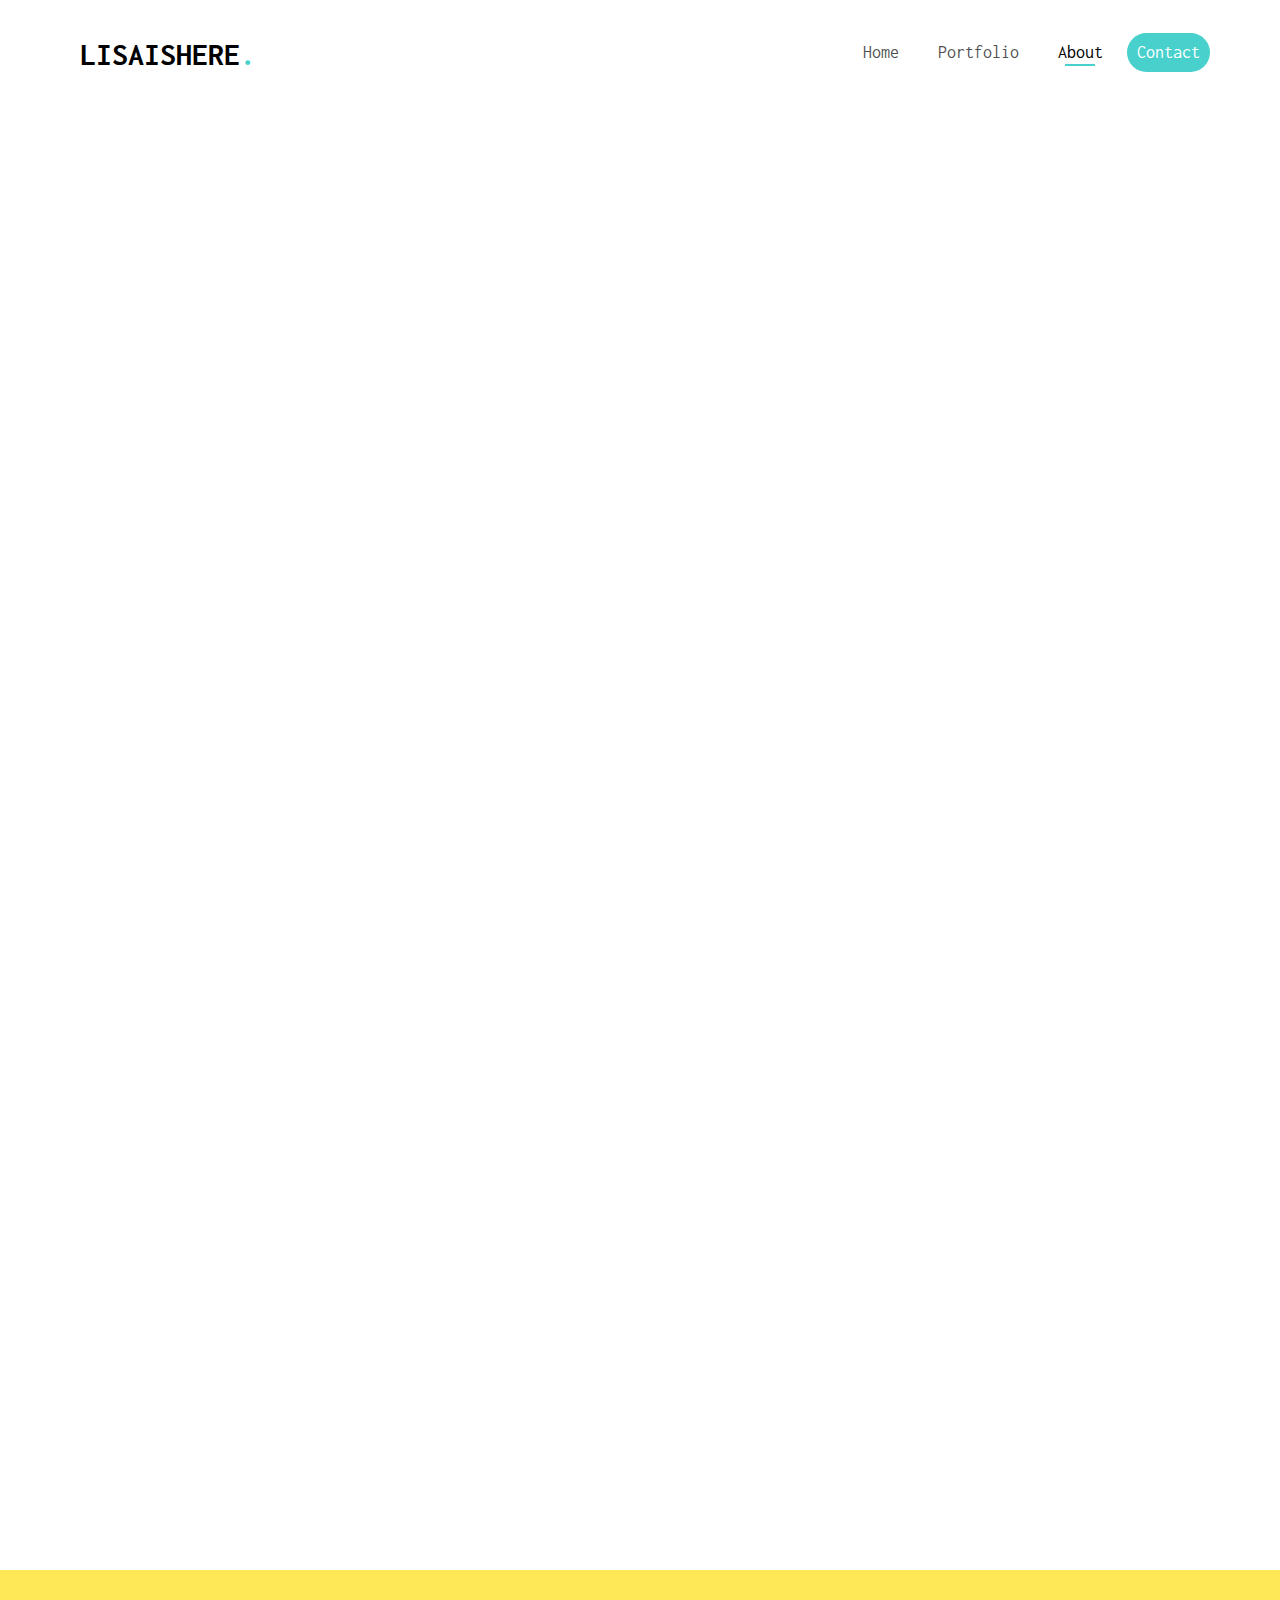
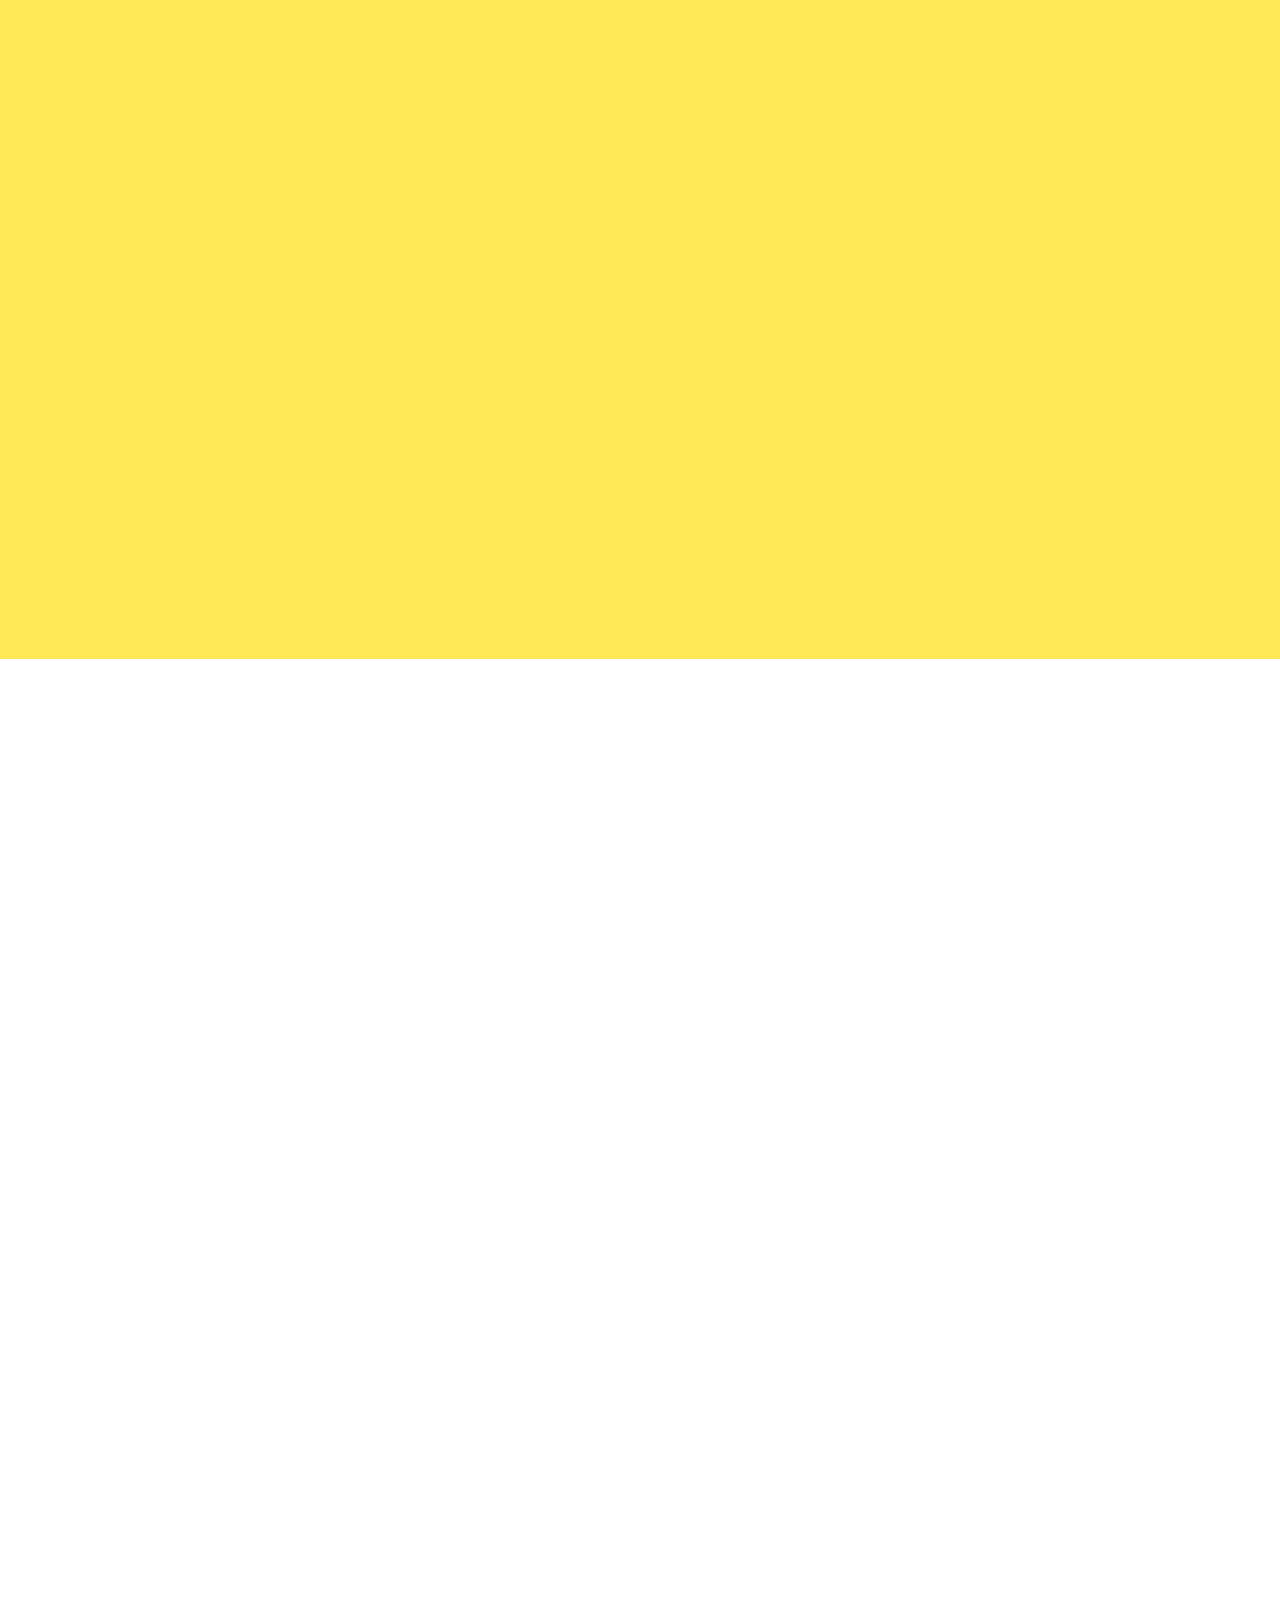
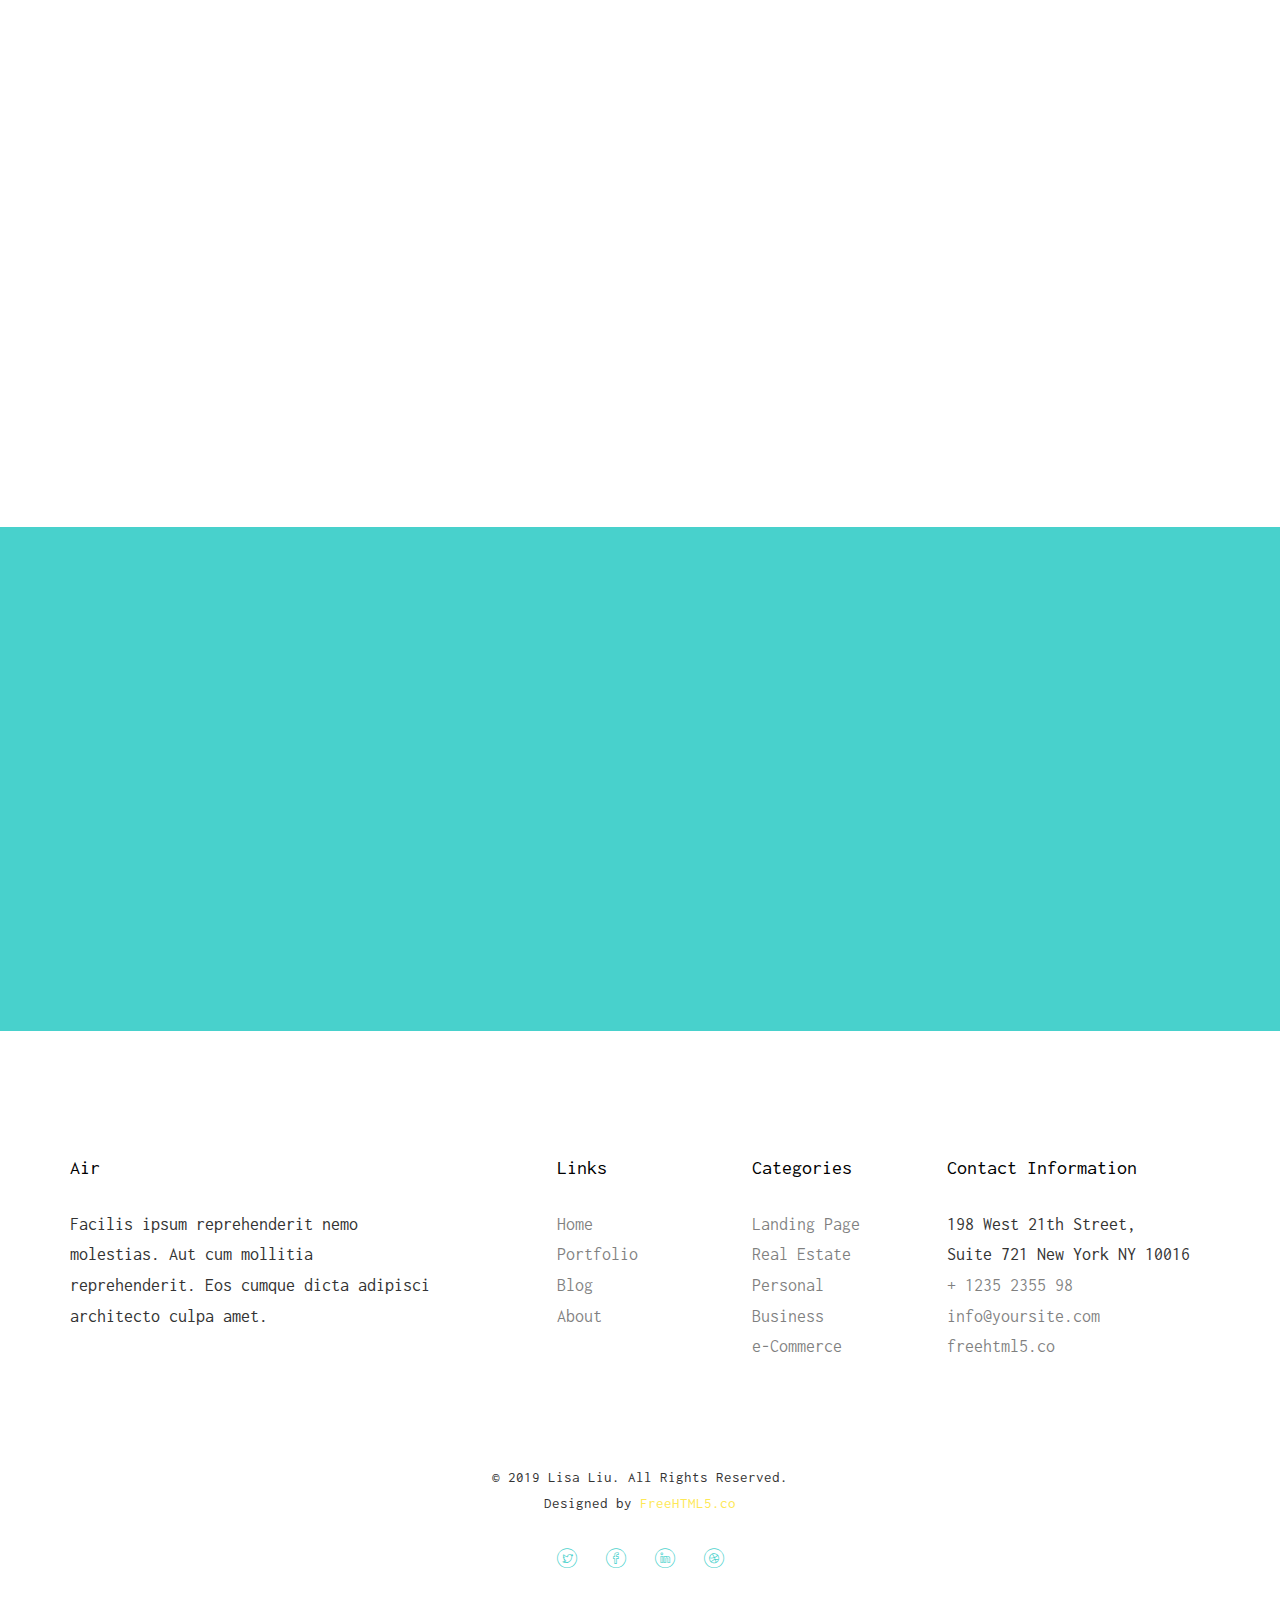
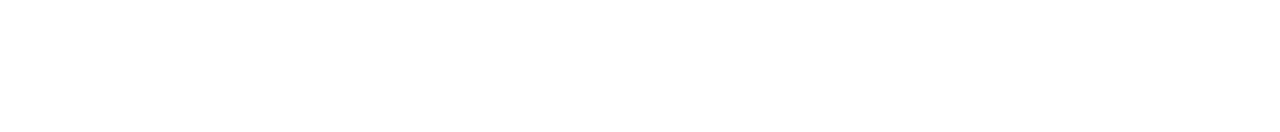
==== commit 05350d2d: "changes" ====
--- a/about.html
+++ b/about.html
@@ -3,7 +3,7 @@
 	<head>
 	<meta charset="utf-8">
 	<meta http-equiv="X-UA-Compatible" content="IE=edge">
-	<title>Air &mdash; Free Website Template, Free HTML5 Template by freehtml5.co</title>
+	<title>Lisaishere</title>	
 	<meta name="viewport" content="width=device-width, initial-scale=1">
 	<meta name="description" content="Free HTML5 Website Template by freehtml5.co" />
 	<meta name="keywords" content="free website templates, free html5, free template, free bootstrap, free website template, html5, css3, mobile first, responsive" />
@@ -67,12 +67,13 @@
 			<div class="container">
 				<div class="row">
 					<div class="col-xs-2">
-						<div id="fh5co-logo"><a href="index.html">Air<span>.</span></a></div>
+						<div id="fh5co-logo"><a href="index.html">Lisaishere<span>.</span></a></div>
 					</div>
 					<div class="col-xs-10 text-right menu-1">
 						<ul>
 							<li><a href="index.html">Home</a></li>
 							<li><a href="portfolio.html">Portfolio</a></li>
+							<!--
 							<li class="has-dropdown">
 								<a href="blog.html">Blog</a>
 								<ul class="dropdown">
@@ -82,9 +83,9 @@
 									<li><a href="#">API</a></li>
 								</ul>
 							</li>
+							-->
 							<li class="active"><a href="about.html">About</a></li>
-							<li><a href="contact.html">Contact</a></li>
-							<li class="btn-cta"><a href="#"><span>Login</span></a></li>
+							<li class="btn-cta"><a href="contact.html"><span>Contact</span></a></li>
 						</ul>
 					</div>
 				</div>
@@ -97,13 +98,13 @@
 		<div class="container">
 			<div class="row animate-box">
 				<div class="col-md-8 col-md-offset-2 text-center fh5co-heading">
-					<h2>About Us</h2>
+					<h2>Lisa Liu</h2>
 					<p>Far far away, behind the word mountains, far from the countries Vokalia and Consonantia.</p>
 				</div>
 			</div>
 			<div class="row animate-box">
 				<div class="col-md-6 col-md-offset-3 text-center heading-section">
-					<h3>Our History</h3>
+					<h3>About Me</h3>
 					<p>Far far away, behind the word mountains, far from the countries Vokalia and Consonantia, there live the blind texts.</p>
 				</div>
 			</div>
@@ -356,8 +357,8 @@
 			<div class="row copyright">
 				<div class="col-md-12 text-center">
 					<p>
-						<small class="block">&copy; 2016 Free HTML5. All Rights Reserved.</small> 
-						<small class="block">Designed by <a href="http://freehtml5.co/" target="_blank">FreeHTML5.co</a> Demo Images: <a href="http://unsplash.co/" target="_blank">Unsplash</a></small>
+						<small class="block">&copy; 2019 Lisa Liu. All Rights Reserved.</small> 
+						<small class="block">Designed by <a href="http://freehtml5.co/" target="_blank">FreeHTML5.co</a></small>
 					</p>
 					<p>
 						<ul class="fh5co-social-icons">
--- a/css/style.css
+++ b/css/style.css
@@ -1,7 +1,11 @@
 @font-face {
-  font-family: 'icomoon';
+  font-family: "icomoon";
   src: url("../fonts/icomoon/icomoon.eot?srf3rx");
-  src: url("../fonts/icomoon/icomoon.eot?srf3rx#iefix") format("embedded-opentype"), url("../fonts/icomoon/icomoon.ttf?srf3rx") format("truetype"), url("../fonts/icomoon/icomoon.woff?srf3rx") format("woff"), url("../fonts/icomoon/icomoon.svg?srf3rx#icomoon") format("svg");
+  src: url("../fonts/icomoon/icomoon.eot?srf3rx#iefix")
+      format("embedded-opentype"),
+    url("../fonts/icomoon/icomoon.ttf?srf3rx") format("truetype"),
+    url("../fonts/icomoon/icomoon.woff?srf3rx") format("woff"),
+    url("../fonts/icomoon/icomoon.svg?srf3rx#icomoon") format("svg");
   font-weight: normal;
   font-style: normal;
 }
@@ -47,13 +51,15 @@
 }
 
 a {
-  color: #DD356E;
+  color: #fee856;
   -webkit-transition: 0.5s;
   -o-transition: 0.5s;
   transition: 0.5s;
 }
-a:hover, a:active, a:focus {
-  color: #DD356E;
+a:hover,
+a:active,
+a:focus {
+  color: #fee856;
   outline: none;
   text-decoration: none;
 }
@@ -62,7 +68,13 @@
   margin-bottom: 30px;
 }
 
-h1, h2, h3, h4, h5, h6, figure {
+h1,
+h2,
+h3,
+h4,
+h5,
+h6,
+figure {
   color: #000;
   font-family: "Inconsolata", Arial, sans-serif;
   font-weight: 400;
@@ -71,17 +83,17 @@
 
 ::-webkit-selection {
   color: #fff;
-  background: #DD356E;
+  background: #fee856;
 }
 
 ::-moz-selection {
   color: #fff;
-  background: #DD356E;
+  background: #fee856;
 }
 
 ::selection {
   color: #fff;
-  background: #DD356E;
+  background: #fee856;
 }
 
 .fh5co-nav {
@@ -99,7 +111,7 @@
   font-family: "Inconsolata", Arial, sans-serif;
 }
 .fh5co-nav #fh5co-logo a span {
-  color: #DD356E;
+  color: #48d1cc;
 }
 .fh5co-nav a {
   padding: 5px 10px;
@@ -128,7 +140,9 @@
   -o-transition: 0.5s;
   transition: 0.5s;
 }
-.fh5co-nav ul li a:hover, .fh5co-nav ul li a:focus, .fh5co-nav ul li a:active {
+.fh5co-nav ul li a:hover,
+.fh5co-nav ul li a:focus,
+.fh5co-nav ul li a:active {
   color: black;
 }
 .fh5co-nav ul li.has-dropdown {
@@ -188,7 +202,8 @@
 .fh5co-nav ul li.has-dropdown .dropdown li a:hover {
   color: #fff;
 }
-.fh5co-nav ul li.has-dropdown:hover a, .fh5co-nav ul li.has-dropdown:focus a {
+.fh5co-nav ul li.has-dropdown:hover a,
+.fh5co-nav ul li.has-dropdown:focus a {
   color: #000;
 }
 .fh5co-nav ul li.btn-cta a {
@@ -196,7 +211,7 @@
   color: #fff;
 }
 .fh5co-nav ul li.btn-cta a span {
-  background: #dd356e;
+  background: #48d1cc;
   padding: 4px 10px;
   display: -moz-inline-stack;
   display: inline-block;
@@ -224,10 +239,10 @@
   bottom: 25px;
   left: 0;
   right: 0;
-  content: '';
+  content: "";
   width: 30px;
   height: 2px;
-  background: #DD356E;
+  background: #48d1cc;
   margin: 0 auto;
 }
 
@@ -303,8 +318,13 @@
   display: table-cell !important;
   vertical-align: middle;
 }
-#fh5co-header .display-tc h1, #fh5co-header .display-tc h2,
-.fh5co-cover .display-tc h1,
+#fh5co-header .display-tc h1,
+.fh5co-cover .display-tc h1 {
+  margin: 0;
+  padding: 0;
+  color: #48d1cc;
+}
+#fh5co-header .display-tc h2,
 .fh5co-cover .display-tc h2 {
   margin: 0;
   padding: 0;
@@ -349,31 +369,34 @@
   border: none;
   color: #000 !important;
 }
-#fh5co-header .display-tc .btn.btn-learn:hover, #fh5co-header .display-tc .btn.btn-learn:focus,
+#fh5co-header .display-tc .btn.btn-learn:hover,
+#fh5co-header .display-tc .btn.btn-learn:focus,
 .fh5co-cover .display-tc .btn.btn-learn:hover,
 .fh5co-cover .display-tc .btn.btn-learn:focus {
   background: rgba(254, 232, 86, 0.9) !important;
   color: #000 !important;
 }
-#fh5co-header .display-tc .btn:hover, #fh5co-header .display-tc .btn:focus,
+#fh5co-header .display-tc .btn:hover,
+#fh5co-header .display-tc .btn:focus,
 .fh5co-cover .display-tc .btn:hover,
 .fh5co-cover .display-tc .btn:focus {
   color: #fff !important;
 }
 #fh5co-header .display-tc .btn.btn-demo,
 .fh5co-cover .display-tc .btn.btn-demo {
-  background: #dd356e;
+  background: #48d1cc;
   border: none;
 }
-#fh5co-header .display-tc .btn.btn-demo:hover, #fh5co-header .display-tc .btn.btn-demo:focus,
+#fh5co-header .display-tc .btn.btn-demo:hover,
+#fh5co-header .display-tc .btn.btn-demo:focus,
 .fh5co-cover .display-tc .btn.btn-demo:hover,
 .fh5co-cover .display-tc .btn.btn-demo:focus {
-  background: rgba(221, 53, 110, 0.9) !important;
+  background: #fee856 !important;
   color: #fff !important;
 }
 #fh5co-header .display-tc .btn:hover,
 .fh5co-cover .display-tc .btn:hover {
-  background: #DD356E !important;
+  background: #fee856 !important;
   -webkit-box-shadow: 0px 14px 30px -15px rgba(0, 0, 0, 0.75) !important;
   -moz-box-shadow: 0px 14px 30px -15px rgba(0, 0, 0, 0.75) !important;
   box-shadow: 0px 14px 30px -15px rgba(0, 0, 0, 0.75) !important;
@@ -391,7 +414,7 @@
 }
 
 #fh5co-features {
-  background: #FEE856;
+  background: #fee856;
 }
 #fh5co-features .services-padding {
   padding: 7em 0;
@@ -425,7 +448,7 @@
   display: table-cell;
   vertical-align: middle;
   height: 60px;
-  color: #DD356E !important;
+  color: #48d1cc !important;
 }
 #fh5co-features .feature-left .feature-copy {
   float: right;
@@ -504,13 +527,14 @@
   font-weight: bold;
 }
 .user-frame small {
-  color: #2A528A;
+  color: #2a528a;
 }
 
 #fh5co-slider {
-  background: #2A528A;
-}
-#fh5co-slider .heading h2, #fh5co-slider .heading p {
+  background: #2a528a;
+}
+#fh5co-slider .heading h2,
+#fh5co-slider .heading p {
   color: #fff;
 }
 #fh5co-slider .heading h2 {
@@ -577,7 +601,7 @@
 #fh5co-hero .flexslider .slider-text-bg .desc {
   margin-top: 9em;
   padding: 2em;
-  background: #FEE856;
+  background: #fee856;
   -webkit-box-shadow: 0px 21px 24px 0px rgba(0, 0, 0, 0.13);
   -moz-box-shadow: 0px 21px 24px 0px rgba(0, 0, 0, 0.13);
   box-shadow: 0px 21px 24px 0px rgba(0, 0, 0, 0.13);
@@ -636,7 +660,7 @@
 }
 
 #fh5co-content {
-  border-bottom: 2px solid rgba(221, 53, 110, 0.1);
+  border-bottom: 2px solid #48d1cc;
 }
 
 #fh5co-started {
@@ -661,7 +685,7 @@
   display: inline-block;
   zoom: 1;
   *display: inline;
-  color: #DD356E;
+  color: #48d1cc;
   padding-left: 10px;
   padding-right: 10px;
 }
@@ -679,7 +703,7 @@
   font-size: 40px;
   margin-bottom: 20px;
   line-height: 1.5;
-  color: #000;
+  color: #48d1cc;
 }
 .fh5co-heading p {
   font-size: 18px;
@@ -709,7 +733,7 @@
   top: 0;
   left: 0;
   right: 0;
-  background: #dd356e;
+  background: #48d1cc;
 }
 #fh5co-started .fh5co-heading {
   margin-bottom: 0;
@@ -725,7 +749,7 @@
   height: 54px;
   border: none !important;
   background: #fff;
-  color: #DD356E;
+  color: #48d1cc;
   font-size: 16px;
   text-transform: uppercase;
   font-weight: 400;
@@ -941,7 +965,7 @@
 .fh5co-team > div h3 {
   margin-bottom: 0;
   font-size: 20px;
-  color: #DD356E;
+  color: #dd356e;
 }
 .fh5co-team > div .position {
   color: #d9d9d9;
@@ -1013,7 +1037,7 @@
 }
 .contact-info li i {
   position: absolute;
-  top: .3em;
+  top: 0.3em;
   left: 0;
   font-size: 22px;
   color: rgba(0, 0, 0, 0.3);
@@ -1037,7 +1061,8 @@
   -ms-border-radius: 4px;
   border-radius: 4px;
 }
-.form-control:focus, .form-control:active {
+.form-control:focus,
+.form-control:active {
   box-shadow: none;
   border: 2px solid rgba(0, 0, 0, 0.8);
 }
@@ -1109,7 +1134,7 @@
 #fh5co-offcanvas ul li.offcanvas-has-dropdown > a:after {
   position: absolute;
   right: 0px;
-  font-family: 'icomoon';
+  font-family: "icomoon";
   speak: none;
   font-style: normal;
   font-weight: normal;
@@ -1174,7 +1199,9 @@
   display: table-cell;
   vertical-align: middle;
 }
-.gototop a:hover, .gototop a:active, .gototop a:focus {
+.gototop a:hover,
+.gototop a:active,
+.gototop a:focus {
   text-decoration: none;
   outline: none;
 }
@@ -1186,10 +1213,13 @@
   text-decoration: none;
   top: 25px !important;
 }
-.fh5co-nav-toggle.active i::before, .fh5co-nav-toggle.active i::after {
+.fh5co-nav-toggle.active i::before,
+.fh5co-nav-toggle.active i::after {
   background: #444;
 }
-.fh5co-nav-toggle:hover, .fh5co-nav-toggle:focus, .fh5co-nav-toggle:active {
+.fh5co-nav-toggle:hover,
+.fh5co-nav-toggle:focus,
+.fh5co-nav-toggle:active {
   outline: none;
   border-bottom: none !important;
 }
@@ -1199,26 +1229,28 @@
   width: 25px;
   height: 2px;
   color: #252525;
-  font: bold 14px/.4 Helvetica;
+  font: bold 14px/0.4 Helvetica;
   text-transform: uppercase;
   text-indent: -55px;
   background: #252525;
-  transition: all .2s ease-out;
-}
-.fh5co-nav-toggle i::before, .fh5co-nav-toggle i::after {
-  content: '';
+  transition: all 0.2s ease-out;
+}
+.fh5co-nav-toggle i::before,
+.fh5co-nav-toggle i::after {
+  content: "";
   width: 25px;
   height: 2px;
   background: #252525;
   position: absolute;
   left: 0;
-  transition: all .2s ease-out;
+  transition: all 0.2s ease-out;
 }
 .fh5co-nav-toggle.fh5co-nav-white > i {
   color: #fff;
   background: #000;
 }
-.fh5co-nav-toggle.fh5co-nav-white > i::before, .fh5co-nav-toggle.fh5co-nav-white > i::after {
+.fh5co-nav-toggle.fh5co-nav-white > i::before,
+.fh5co-nav-toggle.fh5co-nav-white > i::after {
   background: #000;
 }
 
@@ -1303,27 +1335,33 @@
 .btn.btn-lg {
   padding: 18px 36px !important;
 }
-.btn:hover, .btn:active, .btn:focus {
+.btn:hover,
+.btn:active,
+.btn:focus {
   box-shadow: none !important;
   outline: none !important;
 }
 
 .btn-primary {
-  background: #DD356E;
-  color: #fff;
-  border: 2px solid #DD356E;
-}
-.btn-primary:hover, .btn-primary:focus, .btn-primary:active {
+  background: #dd356e;
+  color: #fff;
+  border: 2px solid #dd356e;
+}
+.btn-primary:hover,
+.btn-primary:focus,
+.btn-primary:active {
   background: #e14b7e !important;
   border-color: #e14b7e !important;
 }
 .btn-primary.btn-outline {
   background: transparent;
-  color: #DD356E;
-  border: 2px solid #DD356E;
-}
-.btn-primary.btn-outline:hover, .btn-primary.btn-outline:focus, .btn-primary.btn-outline:active {
-  background: #DD356E;
+  color: #dd356e;
+  border: 2px solid #dd356e;
+}
+.btn-primary.btn-outline:hover,
+.btn-primary.btn-outline:focus,
+.btn-primary.btn-outline:active {
+  background: #dd356e;
   color: #fff;
 }
 
@@ -1332,7 +1370,9 @@
   color: #fff;
   border: 2px solid #5cb85c;
 }
-.btn-success:hover, .btn-success:focus, .btn-success:active {
+.btn-success:hover,
+.btn-success:focus,
+.btn-success:active {
   background: #4cae4c !important;
   border-color: #4cae4c !important;
 }
@@ -1341,7 +1381,9 @@
   color: #5cb85c;
   border: 2px solid #5cb85c;
 }
-.btn-success.btn-outline:hover, .btn-success.btn-outline:focus, .btn-success.btn-outline:active {
+.btn-success.btn-outline:hover,
+.btn-success.btn-outline:focus,
+.btn-success.btn-outline:active {
   background: #5cb85c;
   color: #fff;
 }
@@ -1351,7 +1393,9 @@
   color: #fff;
   border: 2px solid #5bc0de;
 }
-.btn-info:hover, .btn-info:focus, .btn-info:active {
+.btn-info:hover,
+.btn-info:focus,
+.btn-info:active {
   background: #46b8da !important;
   border-color: #46b8da !important;
 }
@@ -1360,7 +1404,9 @@
   color: #5bc0de;
   border: 2px solid #5bc0de;
 }
-.btn-info.btn-outline:hover, .btn-info.btn-outline:focus, .btn-info.btn-outline:active {
+.btn-info.btn-outline:hover,
+.btn-info.btn-outline:focus,
+.btn-info.btn-outline:active {
   background: #5bc0de;
   color: #fff;
 }
@@ -1370,7 +1416,9 @@
   color: #fff;
   border: 2px solid #f0ad4e;
 }
-.btn-warning:hover, .btn-warning:focus, .btn-warning:active {
+.btn-warning:hover,
+.btn-warning:focus,
+.btn-warning:active {
   background: #eea236 !important;
   border-color: #eea236 !important;
 }
@@ -1379,7 +1427,9 @@
   color: #f0ad4e;
   border: 2px solid #f0ad4e;
 }
-.btn-warning.btn-outline:hover, .btn-warning.btn-outline:focus, .btn-warning.btn-outline:active {
+.btn-warning.btn-outline:hover,
+.btn-warning.btn-outline:focus,
+.btn-warning.btn-outline:active {
   background: #f0ad4e;
   color: #fff;
 }
@@ -1389,7 +1439,9 @@
   color: #fff;
   border: 2px solid #d9534f;
 }
-.btn-danger:hover, .btn-danger:focus, .btn-danger:active {
+.btn-danger:hover,
+.btn-danger:focus,
+.btn-danger:active {
   background: #d43f3a !important;
   border-color: #d43f3a !important;
 }
@@ -1398,7 +1450,9 @@
   color: #d9534f;
   border: 2px solid #d9534f;
 }
-.btn-danger.btn-outline:hover, .btn-danger.btn-outline:focus, .btn-danger.btn-outline:active {
+.btn-danger.btn-outline:hover,
+.btn-danger.btn-outline:focus,
+.btn-danger.btn-outline:active {
   background: #d9534f;
   color: #fff;
 }
@@ -1411,7 +1465,9 @@
   -o-transition: 0.3s;
   transition: 0.3s;
 }
-.btn-outline:hover, .btn-outline:focus, .btn-outline:active {
+.btn-outline:hover,
+.btn-outline:focus,
+.btn-outline:active {
   box-shadow: none;
 }
 
@@ -1450,10 +1506,11 @@
   font-size: 18px;
   font-weight: 300;
 }
-.form-control:active, .form-control:focus {
+.form-control:active,
+.form-control:focus {
   outline: none;
   box-shadow: none;
-  border-color: #DD356E;
+  border-color: #dd356e;
 }
 
 .row-pb-md {
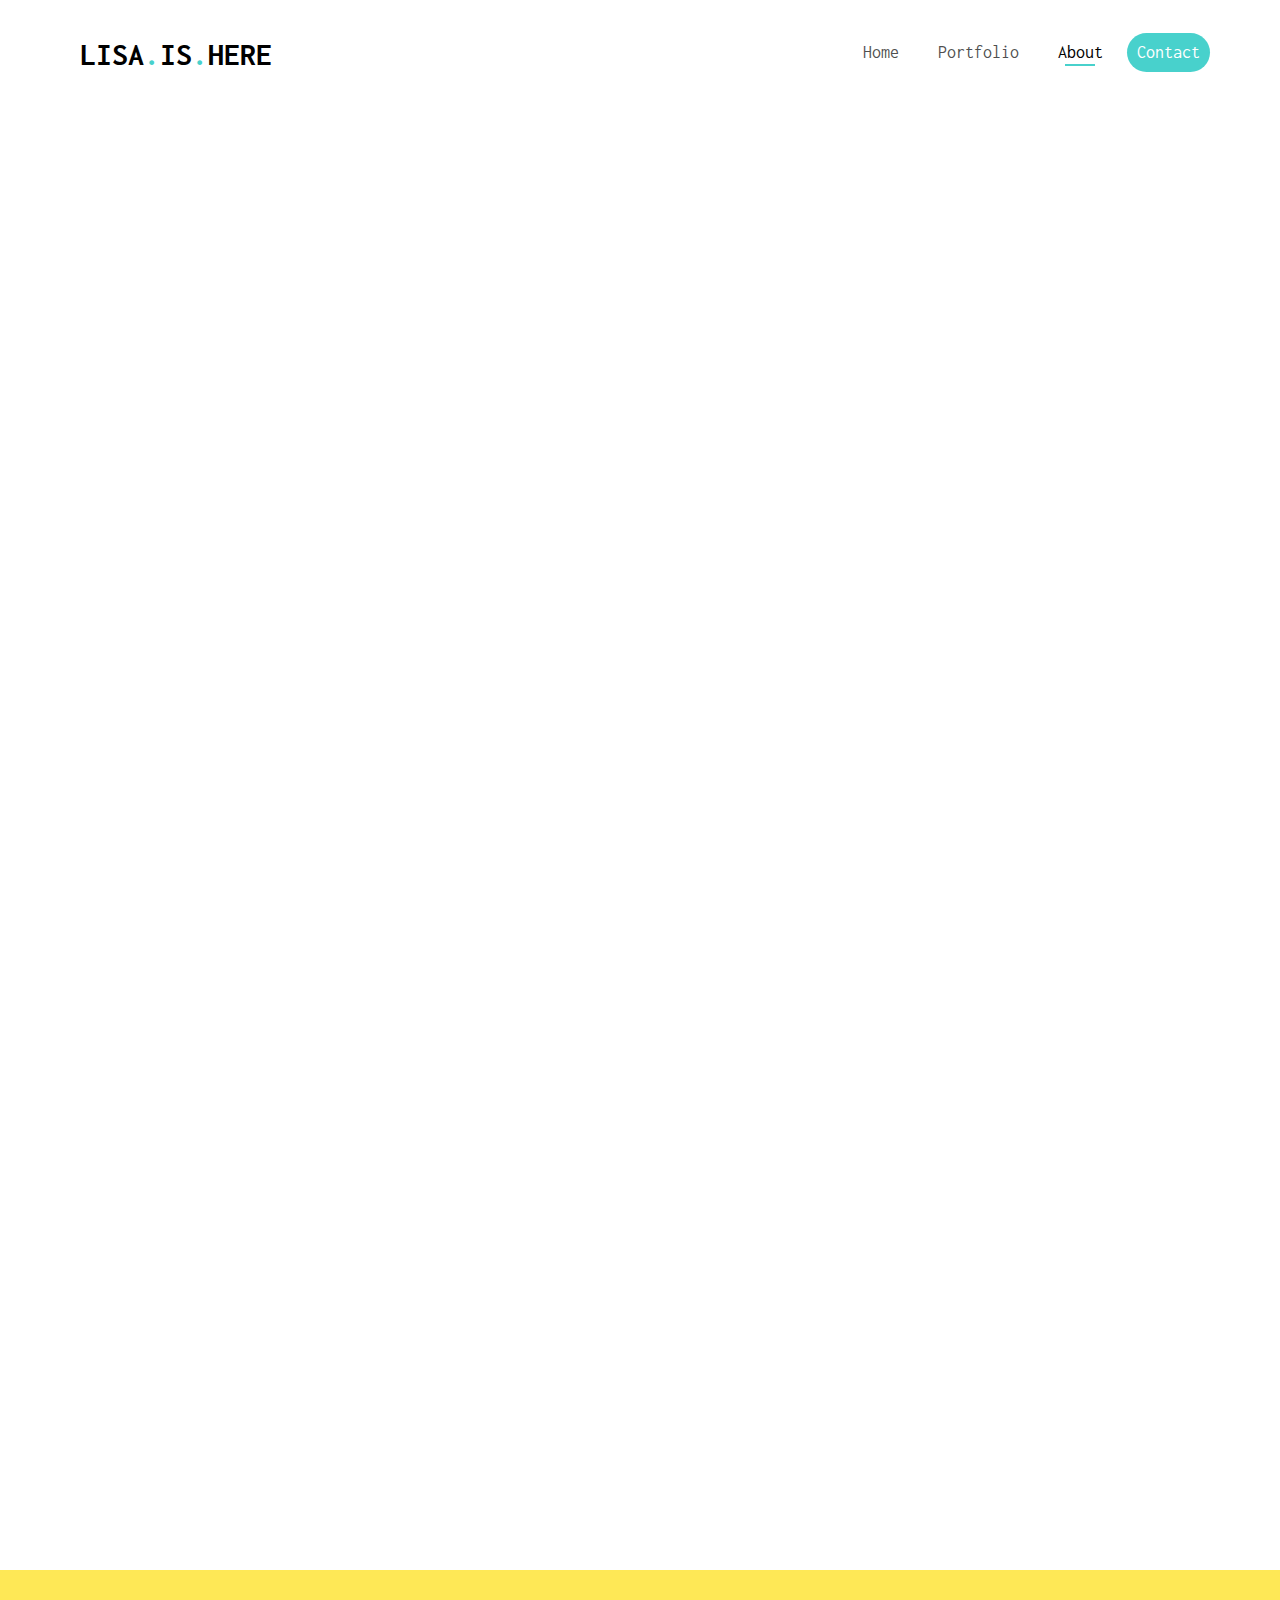
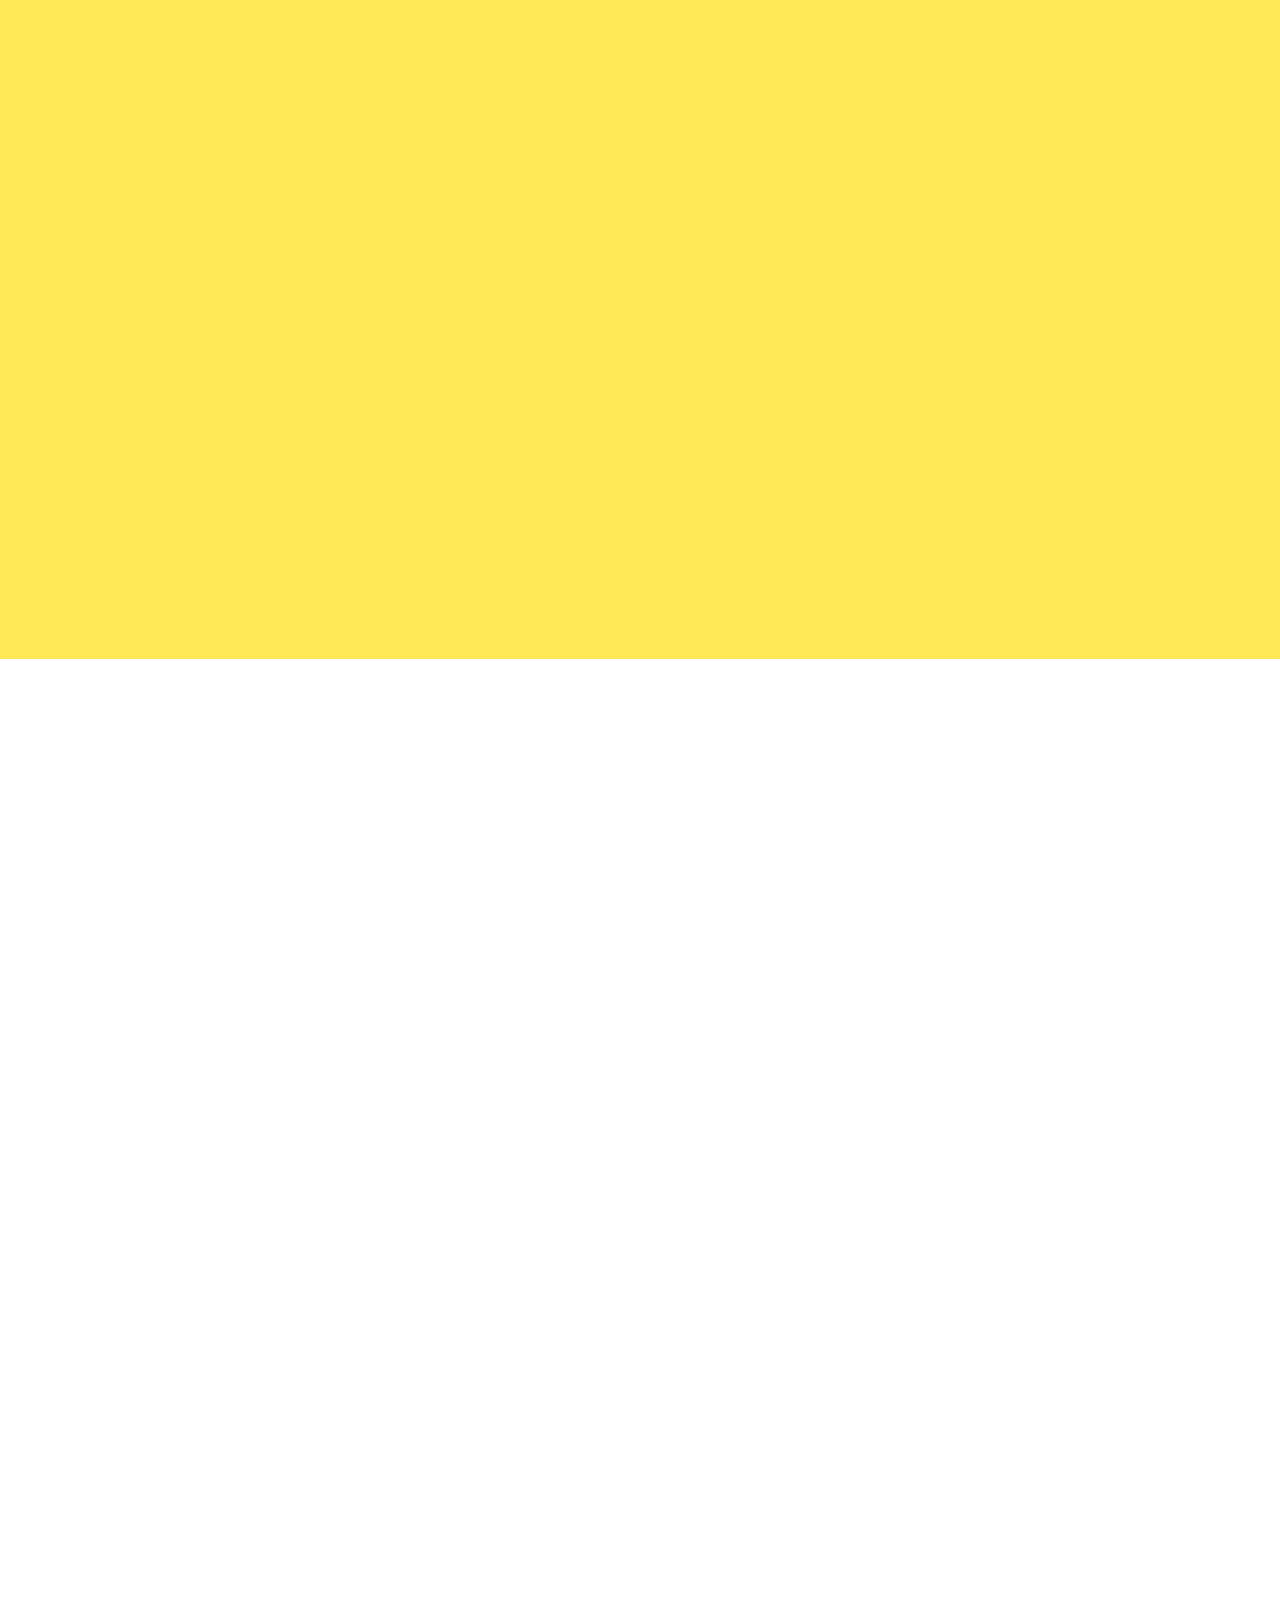
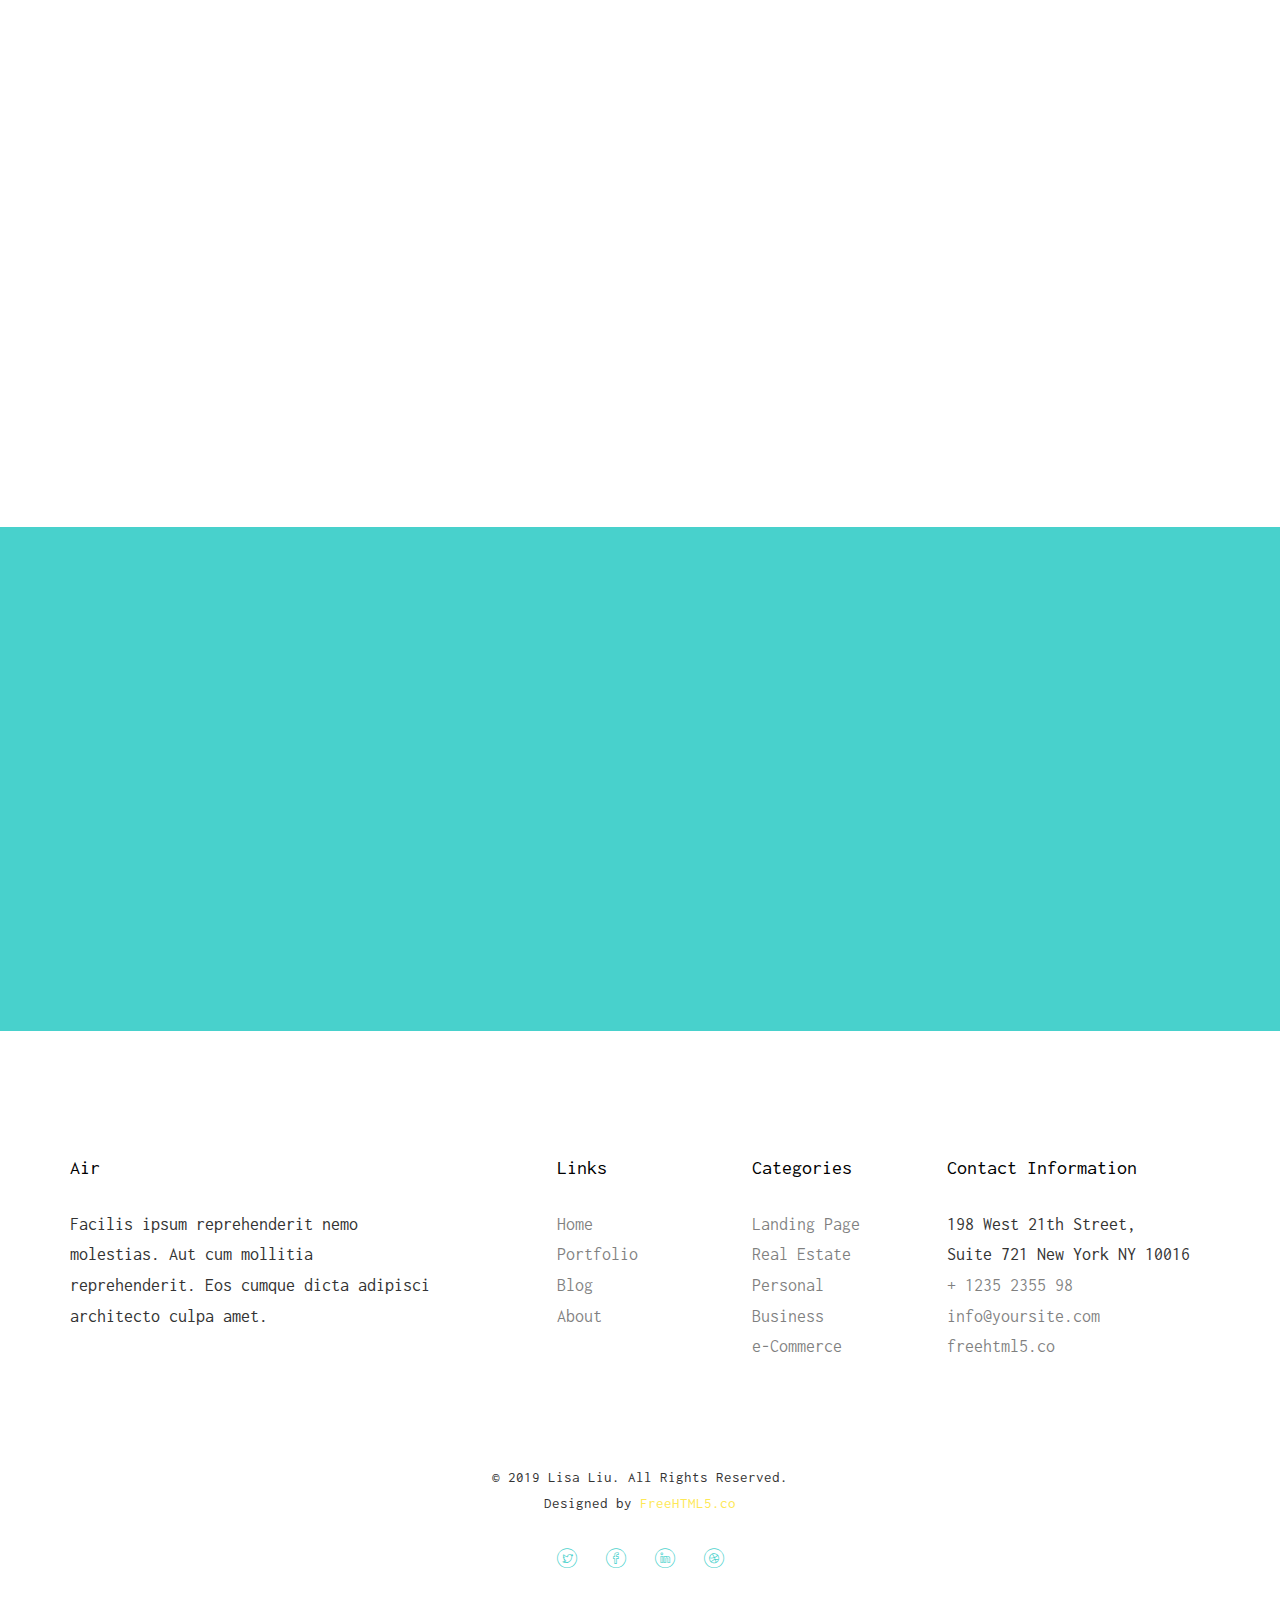
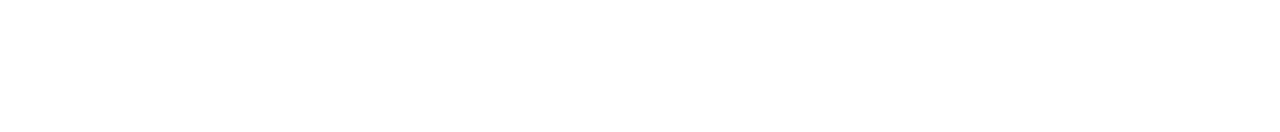
==== commit f7534dbd: "changes" ====
--- a/about.html
+++ b/about.html
@@ -67,7 +67,7 @@
 			<div class="container">
 				<div class="row">
 					<div class="col-xs-2">
-						<div id="fh5co-logo"><a href="index.html">Lisaishere<span>.</span></a></div>
+						<div id="fh5co-logo"><a href="index.html">Lisa<span>.</span>is<span>.</span>here</a></div>
 					</div>
 					<div class="col-xs-10 text-right menu-1">
 						<ul>
--- a/css/style.css
+++ b/css/style.css
@@ -322,13 +322,13 @@
 .fh5co-cover .display-tc h1 {
   margin: 0;
   padding: 0;
-  color: #48d1cc;
+  color: black;
 }
 #fh5co-header .display-tc h2,
 .fh5co-cover .display-tc h2 {
   margin: 0;
   padding: 0;
-  color: black;
+  color: #48d1cc;
 }
 #fh5co-header .display-tc h1,
 .fh5co-cover .display-tc h1 {
